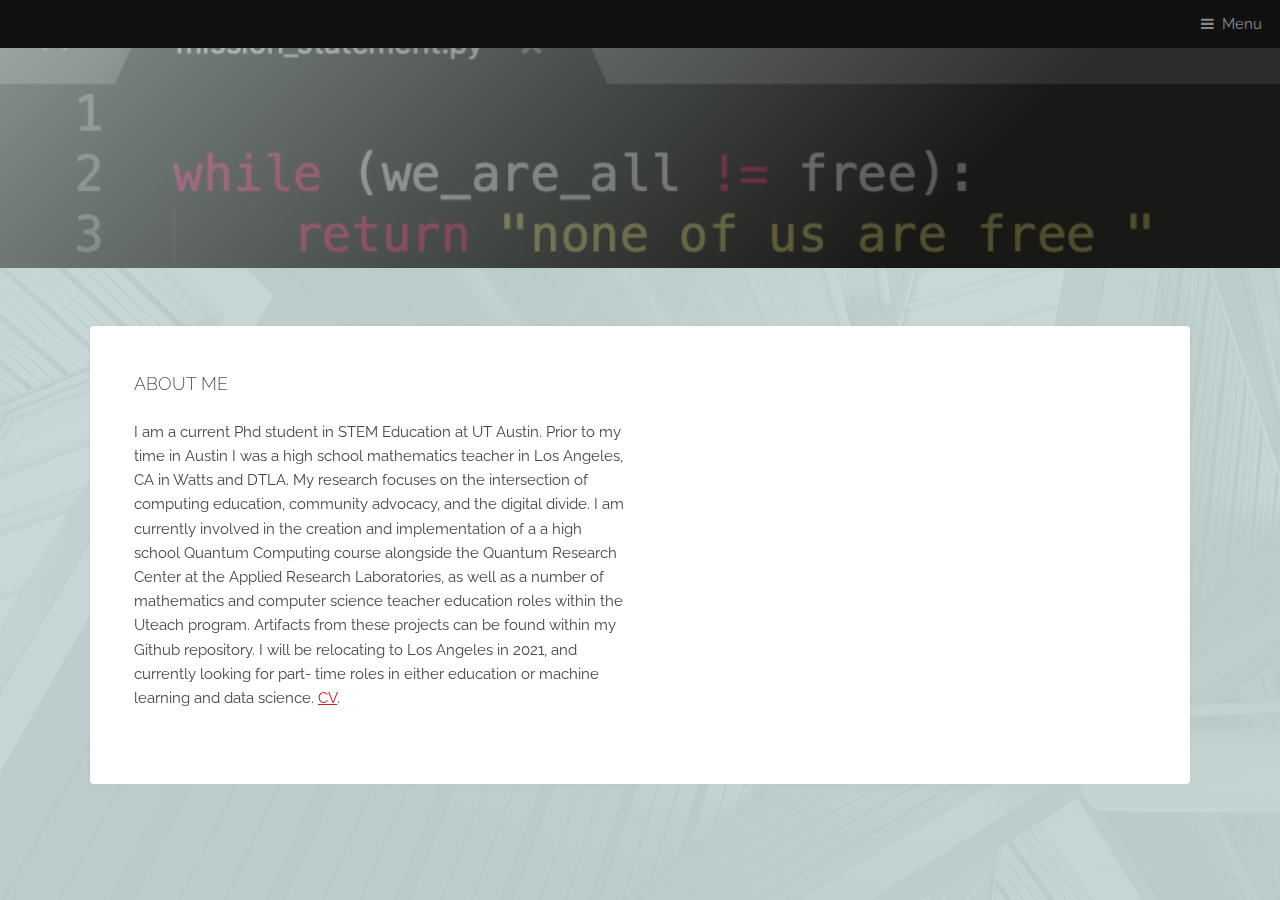
==== aboutme.html @ 318e04ef "Update aboutme.html" ====
<!DOCTYPE HTML>
<!--
	Industrious by TEMPLATED
	templated.co @templatedco
	Released for free under the Creative Commons Attribution 3.0 license (templated.co/license)
-->
<html>
	<head>
		<title>About Me</title>
		<meta charset="utf-8" />
		<meta name="viewport" content="width=device-width, initial-scale=1, user-scalable=no" />
		<meta name="description" content="" />
		<meta name="keywords" content="" />
		<link rel="stylesheet" href="assets/css/main.css" />
	</head>
	<body class="is-preload">

		<!-- Header -->
			<header id="header">
				<a class="logo" href="index.html"></a>
				<nav>
					<a href="#menu">Menu</a>
				</nav>
			</header>

		<!-- Nav -->
			<nav id="menu">
				<ul class="links">
					<li><a href="index.html">Home</a></li>
					
				</ul>
			</nav>

		<!-- Heading -->
			<div id="heading" >
				<h1></h1>
			</div>

		<!-- Main -->
			<section id="main" class="wrapper">
				<div class="inner">
					<div class="content">

					<!-- Elements -->
						<div class="row">
							<div class="col-6 col-12-medium">

								<!-- Text -->
									<h3>About Me</h3>
									<p>I am a current Phd student in STEM Education at UT Austin. Prior to my time in Austin I was a high school mathematics teacher in Los Angeles, CA in Watts and DTLA. My research focuses on the intersection of computing education, community advocacy, and the digital divide. I am currently involved in the creation and implementation of a a high school Quantum Computing course alongside the Quantum Research Center at the Applied Research Laboratories, as well as a number of mathematics and computer science teacher education roles within the Uteach program. Artifacts from these projects can be found within my Github repository. I will be relocating to Los Angeles in 2021, and currently looking for part- time roles in either education or machine learning and data science.



									 <a href="https://github.com/joelawalsh01/CV/blob/master/CV(1).pdf">CV</a>.</p>
									

		<!-- Scripts -->
			<script src="assets/js/jquery.min.js"></script>
			<script src="assets/js/browser.min.js"></script>
			<script src="assets/js/breakpoints.min.js"></script>
			<script src="assets/js/util.js"></script>
			<script src="assets/js/main.js"></script>

	</body>
</html>
---- assets/css/main.css ----
@import url(font-awesome.min.css);
@import url("https://fonts.googleapis.com/css?family=Raleway:200,300,400,500,600");
/*
	Industrious by TEMPLATED
	templated.co @templatedco
	Released for free under the Creative Commons Attribution 3.0 license (templated.co/license)
*/
/* Basic */
@-ms-viewport {
  width: device-width; }
body {
  -ms-overflow-style: scrollbar; }

@media screen and (max-width: 480px) {
  html, body {
    min-width: 320px; } }
html {
  box-sizing: border-box; }

*, *:before, *:after {
  box-sizing: inherit; }

body {
  background: #c5d6d4; }
  body.is-preload *, body.is-preload *:before, body.is-preload *:after {
    -moz-animation: none !important;
    -webkit-animation: none !important;
    -ms-animation: none !important;
    animation: none !important;
    -moz-transition: none !important;
    -webkit-transition: none !important;
    -ms-transition: none !important;
    transition: none !important; }

html, body, div, span, applet, object,
iframe, h1, h2, h3, h4, h5, h6, p, blockquote,
pre, a, abbr, acronym, address, big, cite,
code, del, dfn, em, img, ins, kbd, q, s, samp,
small, strike, strong, sub, sup, tt, var, b,
u, i, center, dl, dt, dd, ol, ul, li, fieldset,
form, label, legend, table, caption, tbody,
tfoot, thead, tr, th, td, article, aside,
canvas, details, embed, figure, figcaption,
footer, header, hgroup, menu, nav, output, ruby,
section, summary, time, mark, audio, video {
  margin: 0;
  padding: 0;
  border: 0;
  font-size: 100%;
  font: inherit;
  vertical-align: baseline; }

article, aside, details, figcaption, figure,
footer, header, hgroup, menu, nav, section {
  display: block; }

body {
  line-height: 1; }

ol, ul {
  list-style: none; }

blockquote, q {
  quotes: none; }
  blockquote:before, blockquote:after, q:before, q:after {
    content: '';
    content: none; }

table {
  border-collapse: collapse;
  border-spacing: 0; }

body {
  -webkit-text-size-adjust: none; }

mark {
  background-color: transparent;
  color: inherit; }

input::-moz-focus-inner {
  border: 0;
  padding: 0; }

input, select, textarea {
  -moz-appearance: none;
  -webkit-appearance: none;
  -ms-appearance: none;
  appearance: none; }

/* Typography */
html {
  font-size: 13pt; }
  @media screen and (max-width: 1680px) {
    html {
      font-size: 11pt; } }
  @media screen and (max-width: 980px) {
    html {
      font-size: 12pt; } }
  @media screen and (max-width: 480px) {
    html {
      font-size: 11pt; } }

body {
  background-color: #c5d6d4;
  color: #444444; }

body, input, select, textarea {
  font-family: "Raleway", Arial, Helvetica, sans-serif;
  font-weight: 400;
  font-size: 1rem;
  line-height: 1.65; }

a {
  -moz-transition: color 0.2s ease-in-out;
  -webkit-transition: color 0.2s ease-in-out;
  -ms-transition: color 0.2s ease-in-out;
  transition: color 0.2s ease-in-out;
  text-decoration: underline; }
  a:hover {
    text-decoration: none; }

strong, b {
  font-weight: 600; }

em, i {
  font-style: italic; }

p {
  margin: 0 0 2rem 0; }

header.special {
  text-align: center;
  margin-bottom: 4rem; }
  header.special p {
    max-width: 75%;
    margin-left: auto;
    margin-right: auto; }

h1, h2, h3, h4, h5, h6 {
  font-weight: 300;
  line-height: 1.5;
  text-transform: uppercase;
  margin: 0 0 1.5rem 0; }
  h1 a, h2 a, h3 a, h4 a, h5 a, h6 a {
    color: inherit;
    text-decoration: none; }

h1 {
  font-size: 3rem;
  line-height: 1.2; }

h2 {
  font-size: 2.25rem;
  line-height: 1.3; }

h3 {
  font-size: 1.25rem; }

h4 {
  font-size: 1rem; }

h5 {
  font-size: 0.9rem; }

h6 {
  font-size: 0.7rem; }

@media screen and (max-width: 736px) {
  h1 {
    font-size: 2.75rem;
    line-height: 1.3; }

  h2 {
    font-size: 1.75rem;
    line-height: 1.5; }

  h3 {
    font-size: 1.25rem; } }
sub {
  font-size: 0.8rem;
  position: relative;
  top: 0.5rem; }

sup {
  font-size: 0.8rem;
  position: relative;
  top: -0.5rem; }

blockquote {
  border-left: solid 0.5rem;
  font-style: italic;
  margin: 0 0 2rem 0;
  padding: 1rem 0 1rem 2rem; }

code {
  border-radius: 4px;
  border: solid 1px;
  font-family: "Courier New", monospace;
  font-size: 0.9rem;
  margin: 0 0.25rem;
  padding: 0.25rem 0.65rem; }

pre {
  -webkit-overflow-scrolling: touch;
  font-family: "Courier New", monospace;
  font-size: 0.9rem;
  margin: 0 0 2rem 0; }
  pre code {
    display: block;
    line-height: 1.75;
    padding: 1rem 1.5rem;
    overflow-x: auto; }

hr {
  border: 0;
  border-bottom: solid 1px;
  margin: 2rem 0; }
  hr.major {
    margin: 4rem 0; }

input, select, textarea {
  color: #555555; }

a {
  color: #ce1b28; }

strong, b {
  color: #555555; }

h1, h2, h3, h4, h5, h6 {
  color: #555555; }

blockquote {
  border-left-color: rgba(0, 0, 0, 0.25); }

code {
  background: rgba(0, 0, 0, 0.075);
  border-color: rgba(0, 0, 0, 0.25); }

hr {
  border-bottom-color: rgba(0, 0, 0, 0.25); }

/* Inner */
.inner {
  margin: 0 auto;
  width: 75rem;
  max-width: calc(100% - 6rem); }
  @media screen and (max-width: 480px) {
    .inner {
      max-width: calc(100% - 3rem); } }

/* Button */
input[type="submit"],
input[type="reset"],
input[type="button"],
button,
.button {
  -moz-appearance: none;
  -webkit-appearance: none;
  -ms-appearance: none;
  appearance: none;
  -moz-transition: background-color 0.2s ease-in-out, box-shadow 0.2s ease-in-out, color 0.2s ease-in-out;
  -webkit-transition: background-color 0.2s ease-in-out, box-shadow 0.2s ease-in-out, color 0.2s ease-in-out;
  -ms-transition: background-color 0.2s ease-in-out, box-shadow 0.2s ease-in-out, color 0.2s ease-in-out;
  transition: background-color 0.2s ease-in-out, box-shadow 0.2s ease-in-out, color 0.2s ease-in-out;
  border: 0;
  border-radius: 4px;
  cursor: pointer;
  display: inline-block;
  font-weight: 600;
  height: 3.25rem;
  line-height: 3.25rem;
  padding: 0 1.75rem;
  text-align: center;
  text-decoration: none;
  white-space: nowrap; }
  input[type="submit"].small,
  input[type="reset"].small,
  input[type="button"].small,
  button.small,
  .button.small {
    font-size: 0.8rem;
    height: 2.4375rem;
    line-height: 2.4375rem;
    padding: 0 1.25rem; }
  input[type="submit"].large,
  input[type="reset"].large,
  input[type="button"].large,
  button.large,
  .button.large {
    font-size: 1.35rem;
    height: 4.0625rem;
    line-height: 4.0625rem;
    padding: 0 2rem; }
  input[type="submit"].wide,
  input[type="reset"].wide,
  input[type="button"].wide,
  button.wide,
  .button.wide {
    min-width: 13rem; }
  input[type="submit"].icon:before,
  input[type="reset"].icon:before,
  input[type="button"].icon:before,
  button.icon:before,
  .button.icon:before {
    margin-right: 0.5rem; }
  input[type="submit"].fit,
  input[type="reset"].fit,
  input[type="button"].fit,
  button.fit,
  .button.fit {
    width: 100%; }
  input[type="submit"].disabled, input[type="submit"]:disabled,
  input[type="reset"].disabled,
  input[type="reset"]:disabled,
  input[type="button"].disabled,
  input[type="button"]:disabled,
  button.disabled,
  button:disabled,
  .button.disabled,
  .button:disabled {
    pointer-events: none;
    opacity: 0.25; }

input[type="submit"],
input[type="reset"],
input[type="button"],
button,
.button {
  background-color: transparent;
  box-shadow: inset 0 0 0 1px #555555;
  color: #555555 !important; }
  input[type="submit"]:hover,
  input[type="reset"]:hover,
  input[type="button"]:hover,
  button:hover,
  .button:hover {
    box-shadow: inset 0 0 0 1px #ce1b28;
    color: #ce1b28 !important; }
    input[type="submit"]:hover:active,
    input[type="reset"]:hover:active,
    input[type="button"]:hover:active,
    button:hover:active,
    .button:hover:active {
      background-color: rgba(206, 27, 40, 0.25); }
  input[type="submit"].primary,
  input[type="reset"].primary,
  input[type="button"].primary,
  button.primary,
  .button.primary {
    box-shadow: none;
    background-color: #ce1b28;
    color: #ffffff !important; }
    input[type="submit"].primary:hover,
    input[type="reset"].primary:hover,
    input[type="button"].primary:hover,
    button.primary:hover,
    .button.primary:hover {
      background-color: #e2212f;
      box-shadow: none; }
      input[type="submit"].primary:hover:active,
      input[type="reset"].primary:hover:active,
      input[type="button"].primary:hover:active,
      button.primary:hover:active,
      .button.primary:hover:active {
        background-color: #b71824; }

/* Form */
form {
  margin: 0 0 2rem 0; }

input[type="text"],
input[type="password"],
input[type="email"],
input[type="tel"],
input[type="search"],
input[type="url"],
select,
textarea {
  -moz-appearance: none;
  -webkit-appearance: none;
  -ms-appearance: none;
  appearance: none;
  border-radius: 4px;
  border: none;
  border: solid 1px;
  color: inherit;
  display: block;
  outline: 0;
  padding: 0 1rem;
  text-decoration: none;
  width: 100%; }
  input[type="text"]:invalid,
  input[type="password"]:invalid,
  input[type="email"]:invalid,
  input[type="tel"]:invalid,
  input[type="search"]:invalid,
  input[type="url"]:invalid,
  select:invalid,
  textarea:invalid {
    box-shadow: none; }

label {
  display: block;
  font-size: 1rem;
  font-weight: 600;
  margin: 0 0 1rem 0; }

input[type="text"],
input[type="password"],
input[type="email"],
input[type="tel"],
input[type="search"],
input[type="url"] {
  height: 3.25rem; }

select {
  background-size: 1.25rem;
  background-repeat: no-repeat;
  background-position: calc(100% - 1rem) center;
  height: 3.25rem;
  padding-right: 3.25rem;
  text-overflow: ellipsis; }
  select:focus::-ms-value {
    background-color: transparent; }
  select::-ms-expand {
    display: none; }

textarea {
  padding: 0.75rem 1rem; }

input[type="checkbox"],
input[type="radio"] {
  -moz-appearance: none;
  -webkit-appearance: none;
  -ms-appearance: none;
  appearance: none;
  display: block;
  float: left;
  margin-right: -2rem;
  opacity: 0;
  width: 1rem;
  z-index: -1; }
  input[type="checkbox"] + label,
  input[type="radio"] + label {
    text-decoration: none;
    cursor: pointer;
    display: inline-block;
    font-size: 1rem;
    font-weight: 400;
    padding-left: 2.825rem;
    padding-right: 0.875rem;
    position: relative; }
    input[type="checkbox"] + label:before,
    input[type="radio"] + label:before {
      -moz-osx-font-smoothing: grayscale;
      -webkit-font-smoothing: antialiased;
      font-family: FontAwesome;
      font-style: normal;
      font-weight: normal;
      text-transform: none !important; }
    input[type="checkbox"] + label:before,
    input[type="radio"] + label:before {
      border-radius: 4px;
      border: solid 1px;
      content: '';
      display: inline-block;
      height: 1.95rem;
      left: 0;
      line-height: 1.86875rem;
      position: absolute;
      text-align: center;
      top: -0.1625rem;
      width: 1.95rem; }
  input[type="checkbox"]:checked + label:before,
  input[type="radio"]:checked + label:before {
    content: '\f00c'; }

input[type="checkbox"] + label:before {
  border-radius: 4px; }

input[type="radio"] + label:before {
  border-radius: 100%; }

::-webkit-input-placeholder {
  opacity: 1.0; }

:-moz-placeholder {
  opacity: 1.0; }

::-moz-placeholder {
  opacity: 1.0; }

:-ms-input-placeholder {
  opacity: 1.0; }

label {
  color: #555555; }

input[type="text"],
input[type="password"],
input[type="email"],
input[type="tel"],
input[type="search"],
input[type="url"],
select,
textarea {
  background-color: rgba(0, 0, 0, 0.075);
  border-color: rgba(0, 0, 0, 0.25); }
  input[type="text"]:focus,
  input[type="password"]:focus,
  input[type="email"]:focus,
  input[type="tel"]:focus,
  input[type="search"]:focus,
  input[type="url"]:focus,
  select:focus,
  textarea:focus {
    border-color: #ce1b28;
    box-shadow: 0 0 0 1px #ce1b28; }

select {
  background-image: url("data:image/svg+xml;charset=utf8,%3Csvg xmlns='http://www.w3.org/2000/svg' width='40' height='40' preserveAspectRatio='none' viewBox='0 0 40 40'%3E%3Cpath d='M9.4,12.3l10.4,10.4l10.4-10.4c0.2-0.2,0.5-0.4,0.9-0.4c0.3,0,0.6,0.1,0.9,0.4l3.3,3.3c0.2,0.2,0.4,0.5,0.4,0.9 c0,0.4-0.1,0.6-0.4,0.9L20.7,31.9c-0.2,0.2-0.5,0.4-0.9,0.4c-0.3,0-0.6-0.1-0.9-0.4L4.3,17.3c-0.2-0.2-0.4-0.5-0.4-0.9 c0-0.4,0.1-0.6,0.4-0.9l3.3-3.3c0.2-0.2,0.5-0.4,0.9-0.4S9.1,12.1,9.4,12.3z' fill='rgba(0, 0, 0, 0.25)' /%3E%3C/svg%3E"); }
  select option {
    color: #444444;
    background-color: #ffffff; }

input[type="checkbox"] + label,
input[type="radio"] + label {
  color: #444444; }
  input[type="checkbox"] + label:before,
  input[type="radio"] + label:before {
    background: rgba(0, 0, 0, 0.075);
    border-color: rgba(0, 0, 0, 0.25); }
input[type="checkbox"]:checked + label:before,
input[type="radio"]:checked + label:before {
  background-color: #ce1b28;
  border-color: #ce1b28;
  color: #ffffff; }
input[type="checkbox"]:focus + label:before,
input[type="radio"]:focus + label:before {
  border-color: #ce1b28;
  box-shadow: 0 0 0 1px #ce1b28; }

::-webkit-input-placeholder {
  color: #bbbbbb !important; }

:-moz-placeholder {
  color: #bbbbbb !important; }

::-moz-placeholder {
  color: #bbbbbb !important; }

:-ms-input-placeholder {
  color: #bbbbbb !important; }

/* List */
ol {
  list-style: decimal;
  margin: 0 0 2rem 0;
  padding-left: 1.25rem; }
  ol li {
    padding-left: 0.25rem; }

ul {
  list-style: disc;
  margin: 0 0 2rem 0;
  padding-left: 1rem; }
  ul li {
    padding-left: 0.325rem; }
  ul.plain {
    list-style: none;
    padding-left: 0; }
    ul.plain li {
      margin-bottom: 1rem; }
      ul.plain li .icon {
        border-radius: 4px;
        color: #ffffff;
        display: inline-block;
        margin-right: 1rem;
        text-align: center;
        width: 2rem;
        height: 2rem;
        line-height: 2rem;
        background: rgba(0, 0, 0, 0.5); }
  ul.alt {
    list-style: none;
    padding-left: 0; }
    ul.alt li {
      border-top: solid 1px;
      padding: 0.75rem 0; }
      ul.alt li:first-child {
        border-top: 0;
        padding-top: 0; }
      ul.alt li:last-child {
        padding-bottom: 0; }

dl {
  margin: 0 0 2rem 0; }
  dl dt {
    display: block;
    font-weight: 600;
    margin: 0 0 1rem 0; }
  dl dd {
    margin-left: 1.5rem; }

ul.alt li {
  border-top-color: rgba(0, 0, 0, 0.25); }

/* Table */
.table-wrapper {
  -webkit-overflow-scrolling: touch;
  overflow-x: auto; }

table {
  margin: 0 0 2rem 0;
  width: 100%; }
  table tbody tr {
    border: solid 1px;
    border-left: 0;
    border-right: 0; }
  table td {
    padding: 0.75rem 0.75rem; }
  table th {
    font-size: 0.9rem;
    font-weight: 600;
    padding: 0 0.75rem 0.75rem 0.75rem;
    text-align: left; }
  table thead {
    border-bottom: solid 2px; }
  table tfoot {
    border-top: solid 2px; }
  table.alt {
    border-collapse: separate; }
    table.alt tbody tr td {
      border: solid 1px;
      border-left-width: 0;
      border-top-width: 0; }
      table.alt tbody tr td:first-child {
        border-left-width: 1px; }
    table.alt tbody tr:first-child td {
      border-top-width: 1px; }
    table.alt thead {
      border-bottom: 0; }
    table.alt tfoot {
      border-top: 0; }

table tbody tr {
  border-color: rgba(0, 0, 0, 0.25); }
  table tbody tr:nth-child(2n + 1) {
    background-color: rgba(0, 0, 0, 0.075); }
table th {
  color: #555555; }
table thead {
  border-bottom-color: rgba(0, 0, 0, 0.25); }
table tfoot {
  border-top-color: rgba(0, 0, 0, 0.25); }
table.alt tbody tr td {
  border-color: rgba(0, 0, 0, 0.25); }

/* Highlights */
.highlights {
  width: 100%;
  margin: 2.5rem 0;
  display: -moz-flex;
  display: -webkit-flex;
  display: -ms-flex;
  display: flex;
  -moz-flex-wrap: wrap;
  -webkit-flex-wrap: wrap;
  -ms-flex-wrap: wrap;
  flex-wrap: wrap;
  -moz-align-items: -moz-stretch;
  -webkit-align-items: -webkit-stretch;
  -ms-align-items: -ms-stretch;
  align-items: stretch; }
  .highlights > * {
    -moz-flex-shrink: 1;
    -webkit-flex-shrink: 1;
    -ms-flex-shrink: 1;
    flex-shrink: 1;
    -moz-flex-grow: 0;
    -webkit-flex-grow: 0;
    -ms-flex-grow: 0;
    flex-grow: 0; }
  .highlights > * {
    width: 33.3333333333%; }
  .highlights > * {
    padding: 1.5rem;
    width: calc(33.3333333333% + 1rem); }
  .highlights > :nth-child(-n + 3) {
    padding-top: 0; }
  .highlights > :nth-last-child(-n + 3) {
    padding-bottom: 0; }
  .highlights > :nth-child(3n + 1) {
    padding-left: 0; }
  .highlights > :nth-child(3n) {
    padding-right: 0; }
  .highlights > :nth-child(3n + 1),
  .highlights > :nth-child(3n) {
    width: calc(33.3333333333% + -0.5rem); }
  .highlights .content {
    border-radius: 4px;
    height: 100%;
    padding: 3rem;
    text-align: center; }
    .highlights .content .icon {
      font-size: 5rem; }
  .highlights > div > :last-child {
    margin-bottom: 0; }
  @media screen and (max-width: 980px) {
    .highlights > * {
      width: 50%; }
    .highlights > * {
      padding: 1rem;
      width: calc(33.3333333333% + 0.6666666667rem); }
    .highlights > :nth-child(-n + 3) {
      padding-top: 1rem; }
    .highlights > :nth-last-child(-n + 3) {
      padding-bottom: 1rem; }
    .highlights > :nth-child(3n + 1) {
      padding-left: 1rem; }
    .highlights > :nth-child(3n) {
      padding-right: 1rem; }
    .highlights > :nth-child(3n + 1),
    .highlights > :nth-child(3n) {
      padding: 1rem;
      width: calc(50% + 1rem); }
    .highlights > * {
      padding: 1rem;
      width: calc(50% + 1rem); }
    .highlights > :nth-child(-n + 2) {
      padding-top: 0; }
    .highlights > :nth-last-child(-n + 2) {
      padding-bottom: 0; }
    .highlights > :nth-child(2n + 1) {
      padding-left: 0; }
    .highlights > :nth-child(2n) {
      padding-right: 0; }
    .highlights > :nth-child(2n + 1),
    .highlights > :nth-child(2n) {
      width: calc(50% + 0rem); }
    .highlights .content {
      padding: 2rem; } }
  @media screen and (max-width: 736px) {
    .highlights > * {
      width: 100%; }
    .highlights > * {
      padding: 1rem;
      width: calc(33.3333333333% + 0.6666666667rem); }
    .highlights > :nth-child(-n + 3) {
      padding-top: 1rem; }
    .highlights > :nth-last-child(-n + 3) {
      padding-bottom: 1rem; }
    .highlights > :nth-child(3n + 1) {
      padding-left: 1rem; }
    .highlights > :nth-child(3n) {
      padding-right: 1rem; }
    .highlights > :nth-child(3n + 1),
    .highlights > :nth-child(3n) {
      padding: 1rem;
      width: calc(100% + 2rem); }
    .highlights > * {
      padding: 1rem;
      width: calc(50% + 1rem); }
    .highlights > :nth-child(-n + 2) {
      padding-top: 1rem; }
    .highlights > :nth-last-child(-n + 2) {
      padding-bottom: 1rem; }
    .highlights > :nth-child(2n + 1) {
      padding-left: 1rem; }
    .highlights > :nth-child(2n) {
      padding-right: 1rem; }
    .highlights > :nth-child(2n + 1),
    .highlights > :nth-child(2n) {
      padding: 1rem;
      width: calc(100% + 2rem); }
    .highlights > * {
      padding: 1rem;
      width: calc(100% + 2rem); }
    .highlights > :nth-child(-n + 1) {
      padding-top: 0; }
    .highlights > :nth-last-child(-n + 1) {
      padding-bottom: 0; }
    .highlights > :nth-child(1n + 1) {
      padding-left: 0; }
    .highlights > :nth-child(1n) {
      padding-right: 0; }
    .highlights > :nth-child(1n + 1),
    .highlights > :nth-child(1n) {
      width: calc(100% + 1rem); } }

.highlights .content {
  background: #ffffff;
  box-shadow: 0px 0px 4px 1px rgba(0, 0, 0, 0.025); }

/* Testimonials */
.testimonials {
  margin: 2.5rem 0;
  width: 100%;
  display: -moz-flex;
  display: -webkit-flex;
  display: -ms-flex;
  display: flex;
  -moz-flex-wrap: wrap;
  -webkit-flex-wrap: wrap;
  -ms-flex-wrap: wrap;
  flex-wrap: wrap;
  -moz-align-items: -moz-stretch;
  -webkit-align-items: -webkit-stretch;
  -ms-align-items: -ms-stretch;
  align-items: stretch; }
  .testimonials > * {
    -moz-flex-shrink: 1;
    -webkit-flex-shrink: 1;
    -ms-flex-shrink: 1;
    flex-shrink: 1;
    -moz-flex-grow: 0;
    -webkit-flex-grow: 0;
    -ms-flex-grow: 0;
    flex-grow: 0; }
  .testimonials > * {
    width: 33.3333333333%; }
  .testimonials > * {
    padding: 1.5rem;
    width: calc(33.3333333333% + 1rem); }
  .testimonials > :nth-child(-n + 3) {
    padding-top: 0; }
  .testimonials > :nth-last-child(-n + 3) {
    padding-bottom: 0; }
  .testimonials > :nth-child(3n + 1) {
    padding-left: 0; }
  .testimonials > :nth-child(3n) {
    padding-right: 0; }
  .testimonials > :nth-child(3n + 1),
  .testimonials > :nth-child(3n) {
    width: calc(33.3333333333% + -0.5rem); }
  .testimonials .content {
    border-radius: 4px;
    height: 100%;
    padding: 3rem; }
    .testimonials .content .author {
      display: -moz-flex;
      display: -webkit-flex;
      display: -ms-flex;
      display: flex;
      -moz-align-items: center;
      -webkit-align-items: center;
      -ms-align-items: center;
      align-items: center; }
      .testimonials .content .author blockquote {
        margin: 0; }
      .testimonials .content .author .image {
        margin-right: 2rem;
        width: 20%; }
        .testimonials .content .author .image img {
          border-radius: 100%;
          max-width: 100%; }
    .testimonials .content .credit {
      font-size: 0.75rem; }
    .testimonials .content p:last-child {
      margin: 0; }
  .testimonials > div > :last-child {
    margin-bottom: 0; }
  @media screen and (max-width: 980px) {
    .testimonials > * {
      width: 50%; }
    .testimonials > * {
      padding: 1rem;
      width: calc(33.3333333333% + 0.6666666667rem); }
    .testimonials > :nth-child(-n + 3) {
      padding-top: 1rem; }
    .testimonials > :nth-last-child(-n + 3) {
      padding-bottom: 1rem; }
    .testimonials > :nth-child(3n + 1) {
      padding-left: 1rem; }
    .testimonials > :nth-child(3n) {
      padding-right: 1rem; }
    .testimonials > :nth-child(3n + 1),
    .testimonials > :nth-child(3n) {
      padding: 1rem;
      width: calc(50% + 1rem); }
    .testimonials > * {
      padding: 1rem;
      width: calc(50% + 1rem); }
    .testimonials > :nth-child(-n + 2) {
      padding-top: 0; }
    .testimonials > :nth-last-child(-n + 2) {
      padding-bottom: 0; }
    .testimonials > :nth-child(2n + 1) {
      padding-left: 0; }
    .testimonials > :nth-child(2n) {
      padding-right: 0; }
    .testimonials > :nth-child(2n + 1),
    .testimonials > :nth-child(2n) {
      width: calc(50% + 0rem); }
    .testimonials .content {
      padding: 2rem; } }
  @media screen and (max-width: 736px) {
    .testimonials > * {
      width: 100%; }
    .testimonials > * {
      padding: 1rem;
      width: calc(33.3333333333% + 0.6666666667rem); }
    .testimonials > :nth-child(-n + 3) {
      padding-top: 1rem; }
    .testimonials > :nth-last-child(-n + 3) {
      padding-bottom: 1rem; }
    .testimonials > :nth-child(3n + 1) {
      padding-left: 1rem; }
    .testimonials > :nth-child(3n) {
      padding-right: 1rem; }
    .testimonials > :nth-child(3n + 1),
    .testimonials > :nth-child(3n) {
      padding: 1rem;
      width: calc(100% + 2rem); }
    .testimonials > * {
      padding: 1rem;
      width: calc(50% + 1rem); }
    .testimonials > :nth-child(-n + 2) {
      padding-top: 1rem; }
    .testimonials > :nth-last-child(-n + 2) {
      padding-bottom: 1rem; }
    .testimonials > :nth-child(2n + 1) {
      padding-left: 1rem; }
    .testimonials > :nth-child(2n) {
      padding-right: 1rem; }
    .testimonials > :nth-child(2n + 1),
    .testimonials > :nth-child(2n) {
      padding: 1rem;
      width: calc(100% + 2rem); }
    .testimonials > * {
      padding: 1rem;
      width: calc(100% + 2rem); }
    .testimonials > :nth-child(-n + 1) {
      padding-top: 0; }
    .testimonials > :nth-last-child(-n + 1) {
      padding-bottom: 0; }
    .testimonials > :nth-child(1n + 1) {
      padding-left: 0; }
    .testimonials > :nth-child(1n) {
      padding-right: 0; }
    .testimonials > :nth-child(1n + 1),
    .testimonials > :nth-child(1n) {
      width: calc(100% + 1rem); } }

.testimonials .content {
  background: #ffffff;
  box-shadow: 0px 0px 4px 1px rgba(0, 0, 0, 0.025); }
  .testimonials .content .credit strong {
    color: #ce1b28; }

/* Actions */
ul.actions {
  display: -moz-flex;
  display: -webkit-flex;
  display: -ms-flex;
  display: flex;
  cursor: default;
  list-style: none;
  margin-left: -1rem;
  padding-left: 0; }
  ul.actions li {
    padding: 0 0 0 1rem;
    vertical-align: middle; }
  ul.actions.special {
    -moz-justify-content: center;
    -webkit-justify-content: center;
    -ms-justify-content: center;
    justify-content: center;
    width: calc(100% + 1rem); }
  ul.actions.stacked {
    -moz-flex-direction: column;
    -webkit-flex-direction: column;
    -ms-flex-direction: column;
    flex-direction: column;
    margin-left: 0; }
    ul.actions.stacked li {
      padding: 1.3rem 0 0 0; }
      ul.actions.stacked li:first-child {
        padding-top: 0; }
  ul.actions.fit {
    width: calc(100% + 1rem); }
    ul.actions.fit li {
      -moz-flex-grow: 1;
      -webkit-flex-grow: 1;
      -ms-flex-grow: 1;
      flex-grow: 1;
      -moz-flex-shrink: 1;
      -webkit-flex-shrink: 1;
      -ms-flex-shrink: 1;
      flex-shrink: 1;
      width: 100%; }
      ul.actions.fit li > * {
        width: 100%; }
    ul.actions.fit.stacked {
      width: 100%; }
  @media screen and (max-width: 480px) {
    ul.actions:not(.fixed) {
      -moz-flex-direction: column;
      -webkit-flex-direction: column;
      -ms-flex-direction: column;
      flex-direction: column;
      margin-left: 0;
      width: 100% !important; }
      ul.actions:not(.fixed) li {
        -moz-flex-grow: 1;
        -webkit-flex-grow: 1;
        -ms-flex-grow: 1;
        flex-grow: 1;
        -moz-flex-shrink: 1;
        -webkit-flex-shrink: 1;
        -ms-flex-shrink: 1;
        flex-shrink: 1;
        padding: 1rem 0 0 0;
        text-align: center;
        width: 100%; }
        ul.actions:not(.fixed) li > * {
          width: 100%; }
        ul.actions:not(.fixed) li:first-child {
          padding-top: 0; }
        ul.actions:not(.fixed) li input[type="submit"],
        ul.actions:not(.fixed) li input[type="reset"],
        ul.actions:not(.fixed) li input[type="button"],
        ul.actions:not(.fixed) li button,
        ul.actions:not(.fixed) li .button {
          width: 100%; }
          ul.actions:not(.fixed) li input[type="submit"].icon:before,
          ul.actions:not(.fixed) li input[type="reset"].icon:before,
          ul.actions:not(.fixed) li input[type="button"].icon:before,
          ul.actions:not(.fixed) li button.icon:before,
          ul.actions:not(.fixed) li .button.icon:before {
            margin-left: -0.5rem; } }

/* Grid */
.row {
  display: flex;
  flex-wrap: wrap;
  box-sizing: border-box; }
  .row > * {
    box-sizing: border-box; }
  .row.gtr-uniform > * > :last-child {
    margin-bottom: 0; }

.row > .imp {
  order: -1; }
.row > .col-1 {
  width: 8.3333333333%; }
.row > .off-1 {
  margin-left: 8.3333333333%; }
.row > .col-2 {
  width: 16.6666666667%; }
.row > .off-2 {
  margin-left: 16.6666666667%; }
.row > .col-3 {
  width: 25%; }
.row > .off-3 {
  margin-left: 25%; }
.row > .col-4 {
  width: 33.3333333333%; }
.row > .off-4 {
  margin-left: 33.3333333333%; }
.row > .col-5 {
  width: 41.6666666667%; }
.row > .off-5 {
  margin-left: 41.6666666667%; }
.row > .col-6 {
  width: 50%; }
.row > .off-6 {
  margin-left: 50%; }
.row > .col-7 {
  width: 58.3333333333%; }
.row > .off-7 {
  margin-left: 58.3333333333%; }
.row > .col-8 {
  width: 66.6666666667%; }
.row > .off-8 {
  margin-left: 66.6666666667%; }
.row > .col-9 {
  width: 75%; }
.row > .off-9 {
  margin-left: 75%; }
.row > .col-10 {
  width: 83.3333333333%; }
.row > .off-10 {
  margin-left: 83.3333333333%; }
.row > .col-11 {
  width: 91.6666666667%; }
.row > .off-11 {
  margin-left: 91.6666666667%; }
.row > .col-12 {
  width: 100%; }
.row > .off-12 {
  margin-left: 100%; }
.row.gtr-0 {
  margin-top: 0;
  margin-left: 0rem; }
  .row.gtr-0 > * {
    padding: 0 0 0 0rem; }
  .row.gtr-0.gtr-uniform {
    margin-top: 0rem; }
    .row.gtr-0.gtr-uniform > * {
      padding-top: 0rem; }
.row.gtr-25 {
  margin-top: 0;
  margin-left: -0.75rem; }
  .row.gtr-25 > * {
    padding: 0 0 0 0.75rem; }
  .row.gtr-25.gtr-uniform {
    margin-top: -0.75rem; }
    .row.gtr-25.gtr-uniform > * {
      padding-top: 0.75rem; }
.row.gtr-50 {
  margin-top: 0;
  margin-left: -1.5rem; }
  .row.gtr-50 > * {
    padding: 0 0 0 1.5rem; }
  .row.gtr-50.gtr-uniform {
    margin-top: -1.5rem; }
    .row.gtr-50.gtr-uniform > * {
      padding-top: 1.5rem; }
.row {
  margin-top: 0;
  margin-left: -3rem; }
  .row > * {
    padding: 0 0 0 3rem; }
  .row.gtr-uniform {
    margin-top: -3rem; }
    .row.gtr-uniform > * {
      padding-top: 3rem; }
.row.gtr-150 {
  margin-top: 0;
  margin-left: -4.5rem; }
  .row.gtr-150 > * {
    padding: 0 0 0 4.5rem; }
  .row.gtr-150.gtr-uniform {
    margin-top: -4.5rem; }
    .row.gtr-150.gtr-uniform > * {
      padding-top: 4.5rem; }
.row.gtr-200 {
  margin-top: 0;
  margin-left: -6rem; }
  .row.gtr-200 > * {
    padding: 0 0 0 6rem; }
  .row.gtr-200.gtr-uniform {
    margin-top: -6rem; }
    .row.gtr-200.gtr-uniform > * {
      padding-top: 6rem; }

@media screen and (max-width: 1680px) {
  .row {
    display: flex;
    flex-wrap: wrap;
    box-sizing: border-box; }
    .row > * {
      box-sizing: border-box; }
    .row.gtr-uniform > * > :last-child {
      margin-bottom: 0; }

  .row > .imp-xlarge {
    order: -1; }
  .row > .col-1-xlarge {
    width: 8.3333333333%; }
  .row > .off-1-xlarge {
    margin-left: 8.3333333333%; }
  .row > .col-2-xlarge {
    width: 16.6666666667%; }
  .row > .off-2-xlarge {
    margin-left: 16.6666666667%; }
  .row > .col-3-xlarge {
    width: 25%; }
  .row > .off-3-xlarge {
    margin-left: 25%; }
  .row > .col-4-xlarge {
    width: 33.3333333333%; }
  .row > .off-4-xlarge {
    margin-left: 33.3333333333%; }
  .row > .col-5-xlarge {
    width: 41.6666666667%; }
  .row > .off-5-xlarge {
    margin-left: 41.6666666667%; }
  .row > .col-6-xlarge {
    width: 50%; }
  .row > .off-6-xlarge {
    margin-left: 50%; }
  .row > .col-7-xlarge {
    width: 58.3333333333%; }
  .row > .off-7-xlarge {
    margin-left: 58.3333333333%; }
  .row > .col-8-xlarge {
    width: 66.6666666667%; }
  .row > .off-8-xlarge {
    margin-left: 66.6666666667%; }
  .row > .col-9-xlarge {
    width: 75%; }
  .row > .off-9-xlarge {
    margin-left: 75%; }
  .row > .col-10-xlarge {
    width: 83.3333333333%; }
  .row > .off-10-xlarge {
    margin-left: 83.3333333333%; }
  .row > .col-11-xlarge {
    width: 91.6666666667%; }
  .row > .off-11-xlarge {
    margin-left: 91.6666666667%; }
  .row > .col-12-xlarge {
    width: 100%; }
  .row > .off-12-xlarge {
    margin-left: 100%; }
  .row.gtr-0 {
    margin-top: 0;
    margin-left: 0rem; }
    .row.gtr-0 > * {
      padding: 0 0 0 0rem; }
    .row.gtr-0.gtr-uniform {
      margin-top: 0rem; }
      .row.gtr-0.gtr-uniform > * {
        padding-top: 0rem; }
  .row.gtr-25 {
    margin-top: 0;
    margin-left: -0.75rem; }
    .row.gtr-25 > * {
      padding: 0 0 0 0.75rem; }
    .row.gtr-25.gtr-uniform {
      margin-top: -0.75rem; }
      .row.gtr-25.gtr-uniform > * {
        padding-top: 0.75rem; }
  .row.gtr-50 {
    margin-top: 0;
    margin-left: -1.5rem; }
    .row.gtr-50 > * {
      padding: 0 0 0 1.5rem; }
    .row.gtr-50.gtr-uniform {
      margin-top: -1.5rem; }
      .row.gtr-50.gtr-uniform > * {
        padding-top: 1.5rem; }
  .row {
    margin-top: 0;
    margin-left: -3rem; }
    .row > * {
      padding: 0 0 0 3rem; }
    .row.gtr-uniform {
      margin-top: -3rem; }
      .row.gtr-uniform > * {
        padding-top: 3rem; }
  .row.gtr-150 {
    margin-top: 0;
    margin-left: -4.5rem; }
    .row.gtr-150 > * {
      padding: 0 0 0 4.5rem; }
    .row.gtr-150.gtr-uniform {
      margin-top: -4.5rem; }
      .row.gtr-150.gtr-uniform > * {
        padding-top: 4.5rem; }
  .row.gtr-200 {
    margin-top: 0;
    margin-left: -6rem; }
    .row.gtr-200 > * {
      padding: 0 0 0 6rem; }
    .row.gtr-200.gtr-uniform {
      margin-top: -6rem; }
      .row.gtr-200.gtr-uniform > * {
        padding-top: 6rem; } }
@media screen and (max-width: 1280px) {
  .row {
    display: flex;
    flex-wrap: wrap;
    box-sizing: border-box; }
    .row > * {
      box-sizing: border-box; }
    .row.gtr-uniform > * > :last-child {
      margin-bottom: 0; }

  .row > .imp-large {
    order: -1; }
  .row > .col-1-large {
    width: 8.3333333333%; }
  .row > .off-1-large {
    margin-left: 8.3333333333%; }
  .row > .col-2-large {
    width: 16.6666666667%; }
  .row > .off-2-large {
    margin-left: 16.6666666667%; }
  .row > .col-3-large {
    width: 25%; }
  .row > .off-3-large {
    margin-left: 25%; }
  .row > .col-4-large {
    width: 33.3333333333%; }
  .row > .off-4-large {
    margin-left: 33.3333333333%; }
  .row > .col-5-large {
    width: 41.6666666667%; }
  .row > .off-5-large {
    margin-left: 41.6666666667%; }
  .row > .col-6-large {
    width: 50%; }
  .row > .off-6-large {
    margin-left: 50%; }
  .row > .col-7-large {
    width: 58.3333333333%; }
  .row > .off-7-large {
    margin-left: 58.3333333333%; }
  .row > .col-8-large {
    width: 66.6666666667%; }
  .row > .off-8-large {
    margin-left: 66.6666666667%; }
  .row > .col-9-large {
    width: 75%; }
  .row > .off-9-large {
    margin-left: 75%; }
  .row > .col-10-large {
    width: 83.3333333333%; }
  .row > .off-10-large {
    margin-left: 83.3333333333%; }
  .row > .col-11-large {
    width: 91.6666666667%; }
  .row > .off-11-large {
    margin-left: 91.6666666667%; }
  .row > .col-12-large {
    width: 100%; }
  .row > .off-12-large {
    margin-left: 100%; }
  .row.gtr-0 {
    margin-top: 0;
    margin-left: 0rem; }
    .row.gtr-0 > * {
      padding: 0 0 0 0rem; }
    .row.gtr-0.gtr-uniform {
      margin-top: 0rem; }
      .row.gtr-0.gtr-uniform > * {
        padding-top: 0rem; }
  .row.gtr-25 {
    margin-top: 0;
    margin-left: -0.375rem; }
    .row.gtr-25 > * {
      padding: 0 0 0 0.375rem; }
    .row.gtr-25.gtr-uniform {
      margin-top: -0.375rem; }
      .row.gtr-25.gtr-uniform > * {
        padding-top: 0.375rem; }
  .row.gtr-50 {
    margin-top: 0;
    margin-left: -0.75rem; }
    .row.gtr-50 > * {
      padding: 0 0 0 0.75rem; }
    .row.gtr-50.gtr-uniform {
      margin-top: -0.75rem; }
      .row.gtr-50.gtr-uniform > * {
        padding-top: 0.75rem; }
  .row {
    margin-top: 0;
    margin-left: -1.5rem; }
    .row > * {
      padding: 0 0 0 1.5rem; }
    .row.gtr-uniform {
      margin-top: -1.5rem; }
      .row.gtr-uniform > * {
        padding-top: 1.5rem; }
  .row.gtr-150 {
    margin-top: 0;
    margin-left: -2.25rem; }
    .row.gtr-150 > * {
      padding: 0 0 0 2.25rem; }
    .row.gtr-150.gtr-uniform {
      margin-top: -2.25rem; }
      .row.gtr-150.gtr-uniform > * {
        padding-top: 2.25rem; }
  .row.gtr-200 {
    margin-top: 0;
    margin-left: -3rem; }
    .row.gtr-200 > * {
      padding: 0 0 0 3rem; }
    .row.gtr-200.gtr-uniform {
      margin-top: -3rem; }
      .row.gtr-200.gtr-uniform > * {
        padding-top: 3rem; } }
@media screen and (max-width: 980px) {
  .row {
    display: flex;
    flex-wrap: wrap;
    box-sizing: border-box; }
    .row > * {
      box-sizing: border-box; }
    .row.gtr-uniform > * > :last-child {
      margin-bottom: 0; }

  .row > .imp-medium {
    order: -1; }
  .row > .col-1-medium {
    width: 8.3333333333%; }
  .row > .off-1-medium {
    margin-left: 8.3333333333%; }
  .row > .col-2-medium {
    width: 16.6666666667%; }
  .row > .off-2-medium {
    margin-left: 16.6666666667%; }
  .row > .col-3-medium {
    width: 25%; }
  .row > .off-3-medium {
    margin-left: 25%; }
  .row > .col-4-medium {
    width: 33.3333333333%; }
  .row > .off-4-medium {
    margin-left: 33.3333333333%; }
  .row > .col-5-medium {
    width: 41.6666666667%; }
  .row > .off-5-medium {
    margin-left: 41.6666666667%; }
  .row > .col-6-medium {
    width: 50%; }
  .row > .off-6-medium {
    margin-left: 50%; }
  .row > .col-7-medium {
    width: 58.3333333333%; }
  .row > .off-7-medium {
    margin-left: 58.3333333333%; }
  .row > .col-8-medium {
    width: 66.6666666667%; }
  .row > .off-8-medium {
    margin-left: 66.6666666667%; }
  .row > .col-9-medium {
    width: 75%; }
  .row > .off-9-medium {
    margin-left: 75%; }
  .row > .col-10-medium {
    width: 83.3333333333%; }
  .row > .off-10-medium {
    margin-left: 83.3333333333%; }
  .row > .col-11-medium {
    width: 91.6666666667%; }
  .row > .off-11-medium {
    margin-left: 91.6666666667%; }
  .row > .col-12-medium {
    width: 100%; }
  .row > .off-12-medium {
    margin-left: 100%; }
  .row.gtr-0 {
    margin-top: 0;
    margin-left: 0rem; }
    .row.gtr-0 > * {
      padding: 0 0 0 0rem; }
    .row.gtr-0.gtr-uniform {
      margin-top: 0rem; }
      .row.gtr-0.gtr-uniform > * {
        padding-top: 0rem; }
  .row.gtr-25 {
    margin-top: 0;
    margin-left: -0.375rem; }
    .row.gtr-25 > * {
      padding: 0 0 0 0.375rem; }
    .row.gtr-25.gtr-uniform {
      margin-top: -0.375rem; }
      .row.gtr-25.gtr-uniform > * {
        padding-top: 0.375rem; }
  .row.gtr-50 {
    margin-top: 0;
    margin-left: -0.75rem; }
    .row.gtr-50 > * {
      padding: 0 0 0 0.75rem; }
    .row.gtr-50.gtr-uniform {
      margin-top: -0.75rem; }
      .row.gtr-50.gtr-uniform > * {
        padding-top: 0.75rem; }
  .row {
    margin-top: 0;
    margin-left: -1.5rem; }
    .row > * {
      padding: 0 0 0 1.5rem; }
    .row.gtr-uniform {
      margin-top: -1.5rem; }
      .row.gtr-uniform > * {
        padding-top: 1.5rem; }
  .row.gtr-150 {
    margin-top: 0;
    margin-left: -2.25rem; }
    .row.gtr-150 > * {
      padding: 0 0 0 2.25rem; }
    .row.gtr-150.gtr-uniform {
      margin-top: -2.25rem; }
      .row.gtr-150.gtr-uniform > * {
        padding-top: 2.25rem; }
  .row.gtr-200 {
    margin-top: 0;
    margin-left: -3rem; }
    .row.gtr-200 > * {
      padding: 0 0 0 3rem; }
    .row.gtr-200.gtr-uniform {
      margin-top: -3rem; }
      .row.gtr-200.gtr-uniform > * {
        padding-top: 3rem; } }
@media screen and (max-width: 736px) {
  .row {
    display: flex;
    flex-wrap: wrap;
    box-sizing: border-box; }
    .row > * {
      box-sizing: border-box; }
    .row.gtr-uniform > * > :last-child {
      margin-bottom: 0; }

  .row > .imp-small {
    order: -1; }
  .row > .col-1-small {
    width: 8.3333333333%; }
  .row > .off-1-small {
    margin-left: 8.3333333333%; }
  .row > .col-2-small {
    width: 16.6666666667%; }
  .row > .off-2-small {
    margin-left: 16.6666666667%; }
  .row > .col-3-small {
    width: 25%; }
  .row > .off-3-small {
    margin-left: 25%; }
  .row > .col-4-small {
    width: 33.3333333333%; }
  .row > .off-4-small {
    margin-left: 33.3333333333%; }
  .row > .col-5-small {
    width: 41.6666666667%; }
  .row > .off-5-small {
    margin-left: 41.6666666667%; }
  .row > .col-6-small {
    width: 50%; }
  .row > .off-6-small {
    margin-left: 50%; }
  .row > .col-7-small {
    width: 58.3333333333%; }
  .row > .off-7-small {
    margin-left: 58.3333333333%; }
  .row > .col-8-small {
    width: 66.6666666667%; }
  .row > .off-8-small {
    margin-left: 66.6666666667%; }
  .row > .col-9-small {
    width: 75%; }
  .row > .off-9-small {
    margin-left: 75%; }
  .row > .col-10-small {
    width: 83.3333333333%; }
  .row > .off-10-small {
    margin-left: 83.3333333333%; }
  .row > .col-11-small {
    width: 91.6666666667%; }
  .row > .off-11-small {
    margin-left: 91.6666666667%; }
  .row > .col-12-small {
    width: 100%; }
  .row > .off-12-small {
    margin-left: 100%; }
  .row.gtr-0 {
    margin-top: 0;
    margin-left: 0rem; }
    .row.gtr-0 > * {
      padding: 0 0 0 0rem; }
    .row.gtr-0.gtr-uniform {
      margin-top: 0rem; }
      .row.gtr-0.gtr-uniform > * {
        padding-top: 0rem; }
  .row.gtr-25 {
    margin-top: 0;
    margin-left: -0.3125rem; }
    .row.gtr-25 > * {
      padding: 0 0 0 0.3125rem; }
    .row.gtr-25.gtr-uniform {
      margin-top: -0.3125rem; }
      .row.gtr-25.gtr-uniform > * {
        padding-top: 0.3125rem; }
  .row.gtr-50 {
    margin-top: 0;
    margin-left: -0.625rem; }
    .row.gtr-50 > * {
      padding: 0 0 0 0.625rem; }
    .row.gtr-50.gtr-uniform {
      margin-top: -0.625rem; }
      .row.gtr-50.gtr-uniform > * {
        padding-top: 0.625rem; }
  .row {
    margin-top: 0;
    margin-left: -1.25rem; }
    .row > * {
      padding: 0 0 0 1.25rem; }
    .row.gtr-uniform {
      margin-top: -1.25rem; }
      .row.gtr-uniform > * {
        padding-top: 1.25rem; }
  .row.gtr-150 {
    margin-top: 0;
    margin-left: -1.875rem; }
    .row.gtr-150 > * {
      padding: 0 0 0 1.875rem; }
    .row.gtr-150.gtr-uniform {
      margin-top: -1.875rem; }
      .row.gtr-150.gtr-uniform > * {
        padding-top: 1.875rem; }
  .row.gtr-200 {
    margin-top: 0;
    margin-left: -2.5rem; }
    .row.gtr-200 > * {
      padding: 0 0 0 2.5rem; }
    .row.gtr-200.gtr-uniform {
      margin-top: -2.5rem; }
      .row.gtr-200.gtr-uniform > * {
        padding-top: 2.5rem; } }
@media screen and (max-width: 480px) {
  .row {
    display: flex;
    flex-wrap: wrap;
    box-sizing: border-box; }
    .row > * {
      box-sizing: border-box; }
    .row.gtr-uniform > * > :last-child {
      margin-bottom: 0; }

  .row > .imp-xsmall {
    order: -1; }
  .row > .col-1-xsmall {
    width: 8.3333333333%; }
  .row > .off-1-xsmall {
    margin-left: 8.3333333333%; }
  .row > .col-2-xsmall {
    width: 16.6666666667%; }
  .row > .off-2-xsmall {
    margin-left: 16.6666666667%; }
  .row > .col-3-xsmall {
    width: 25%; }
  .row > .off-3-xsmall {
    margin-left: 25%; }
  .row > .col-4-xsmall {
    width: 33.3333333333%; }
  .row > .off-4-xsmall {
    margin-left: 33.3333333333%; }
  .row > .col-5-xsmall {
    width: 41.6666666667%; }
  .row > .off-5-xsmall {
    margin-left: 41.6666666667%; }
  .row > .col-6-xsmall {
    width: 50%; }
  .row > .off-6-xsmall {
    margin-left: 50%; }
  .row > .col-7-xsmall {
    width: 58.3333333333%; }
  .row > .off-7-xsmall {
    margin-left: 58.3333333333%; }
  .row > .col-8-xsmall {
    width: 66.6666666667%; }
  .row > .off-8-xsmall {
    margin-left: 66.6666666667%; }
  .row > .col-9-xsmall {
    width: 75%; }
  .row > .off-9-xsmall {
    margin-left: 75%; }
  .row > .col-10-xsmall {
    width: 83.3333333333%; }
  .row > .off-10-xsmall {
    margin-left: 83.3333333333%; }
  .row > .col-11-xsmall {
    width: 91.6666666667%; }
  .row > .off-11-xsmall {
    margin-left: 91.6666666667%; }
  .row > .col-12-xsmall {
    width: 100%; }
  .row > .off-12-xsmall {
    margin-left: 100%; }
  .row.gtr-0 {
    margin-top: 0;
    margin-left: 0rem; }
    .row.gtr-0 > * {
      padding: 0 0 0 0rem; }
    .row.gtr-0.gtr-uniform {
      margin-top: 0rem; }
      .row.gtr-0.gtr-uniform > * {
        padding-top: 0rem; }
  .row.gtr-25 {
    margin-top: 0;
    margin-left: -0.3125rem; }
    .row.gtr-25 > * {
      padding: 0 0 0 0.3125rem; }
    .row.gtr-25.gtr-uniform {
      margin-top: -0.3125rem; }
      .row.gtr-25.gtr-uniform > * {
        padding-top: 0.3125rem; }
  .row.gtr-50 {
    margin-top: 0;
    margin-left: -0.625rem; }
    .row.gtr-50 > * {
      padding: 0 0 0 0.625rem; }
    .row.gtr-50.gtr-uniform {
      margin-top: -0.625rem; }
      .row.gtr-50.gtr-uniform > * {
        padding-top: 0.625rem; }
  .row {
    margin-top: 0;
    margin-left: -1.25rem; }
    .row > * {
      padding: 0 0 0 1.25rem; }
    .row.gtr-uniform {
      margin-top: -1.25rem; }
      .row.gtr-uniform > * {
        padding-top: 1.25rem; }
  .row.gtr-150 {
    margin-top: 0;
    margin-left: -1.875rem; }
    .row.gtr-150 > * {
      padding: 0 0 0 1.875rem; }
    .row.gtr-150.gtr-uniform {
      margin-top: -1.875rem; }
      .row.gtr-150.gtr-uniform > * {
        padding-top: 1.875rem; }
  .row.gtr-200 {
    margin-top: 0;
    margin-left: -2.5rem; }
    .row.gtr-200 > * {
      padding: 0 0 0 2.5rem; }
    .row.gtr-200.gtr-uniform {
      margin-top: -2.5rem; }
      .row.gtr-200.gtr-uniform > * {
        padding-top: 2.5rem; } }
/* Icon */
.icon {
  text-decoration: none;
  border-bottom: none;
  position: relative; }
  .icon:before {
    -moz-osx-font-smoothing: grayscale;
    -webkit-font-smoothing: antialiased;
    font-family: FontAwesome;
    font-style: normal;
    font-weight: normal;
    text-transform: none !important; }
  .icon > .label {
    display: none; }

/* Icons */
ul.icons {
  cursor: default;
  list-style: none;
  padding-left: 0; }
  ul.icons li {
    display: inline-block;
    padding: 0 1rem 0 0; }
    ul.icons li:last-child {
      padding-right: 0; }
    ul.icons li .icon:before {
      font-size: 2rem; }

/* Image */
.image {
  border-radius: 4px;
  border: 0;
  display: inline-block;
  position: relative; }
  .image img {
    border-radius: 4px;
    display: block; }
  .image.left, .image.right {
    max-width: 40%; }
    .image.left img, .image.right img {
      width: 100%; }
  .image.left {
    float: left;
    margin: 0 2rem 2rem 0;
    top: 0.25rem; }
  .image.right {
    float: right;
    margin: 0 0 2rem 2rem;
    top: 0.25rem; }
  .image.fit {
    display: block;
    margin: 0 0 2rem 0;
    width: 100%; }
    .image.fit img {
      width: 100%; }
  .image.main {
    display: block;
    margin: 0 0 3rem 0;
    width: 100%; }
    .image.main img {
      width: 100%; }

/* Wrapper */
.wrapper {
  padding: 8rem 0 6rem 0 ;
  position: relative;
  z-index: 1; }
  @media screen and (max-width: 1280px) {
    .wrapper {
      padding: 4rem 0 2rem 0 ; } }
  @media screen and (max-width: 736px) {
    .wrapper {
      padding: 3rem 0 1rem 0 ; } }
  @media screen and (max-width: 480px) {
    .wrapper {
      padding: 2rem 0 0.1rem 0 ; } }

/* Banner */
#banner {
  -ms-flex-align: center;
  -ms-flex-pack: center;
  background-color: #111111;
  color: rgba(255, 255, 255, 0.5);
  -moz-align-items: center;
  -webkit-align-items: center;
  -ms-align-items: center;
  align-items: center;
  display: -moz-flex;
  display: -webkit-flex;
  display: -ms-flex;
  display: flex;
  -moz-justify-content: center;
  -webkit-justify-content: center;
  -ms-justify-content: center;
  justify-content: center;
  background-image: url("../../images/banner.jpg");
  background-position: center;
  background-repeat: no-repeat;
  background-size: cover;
  border-top: 0;
  display: -ms-flexbox;
  height: 35rem !important;
  min-height: 35rem;
  overflow: hidden;
  position: relative;
  text-align: center;
  width: 100%; }
  #banner input, #banner select, #banner textarea {
    color: #ffffff; }
  #banner a {
    color: #ce1b28; }
  #banner strong, #banner b {
    color: #ffffff; }
  #banner h1, #banner h2, #banner h3, #banner h4, #banner h5, #banner h6 {
    color: #ffffff; }
  #banner blockquote {
    border-left-color: rgba(255, 255, 255, 0.25); }
  #banner code {
    background: rgba(255, 255, 255, 0.075);
    border-color: rgba(255, 255, 255, 0.25); }
  #banner hr {
    border-bottom-color: rgba(255, 255, 255, 0.25); }
  #banner input[type="submit"],
  #banner input[type="reset"],
  #banner input[type="button"],
  #banner button,
  #banner .button {
    background-color: transparent;
    box-shadow: inset 0 0 0 1px #ffffff;
    color: #ffffff !important; }
    #banner input[type="submit"]:hover,
    #banner input[type="reset"]:hover,
    #banner input[type="button"]:hover,
    #banner button:hover,
    #banner .button:hover {
      box-shadow: inset 0 0 0 1px #ce1b28;
      color: #ce1b28 !important; }
      #banner input[type="submit"]:hover:active,
      #banner input[type="reset"]:hover:active,
      #banner input[type="button"]:hover:active,
      #banner button:hover:active,
      #banner .button:hover:active {
        background-color: rgba(206, 27, 40, 0.25); }
    #banner input[type="submit"].primary,
    #banner input[type="reset"].primary,
    #banner input[type="button"].primary,
    #banner button.primary,
    #banner .button.primary {
      box-shadow: none;
      background-color: #ce1b28;
      color: #ffffff !important; }
      #banner input[type="submit"].primary:hover,
      #banner input[type="reset"].primary:hover,
      #banner input[type="button"].primary:hover,
      #banner button.primary:hover,
      #banner .button.primary:hover {
        background-color: #e2212f;
        box-shadow: none; }
        #banner input[type="submit"].primary:hover:active,
        #banner input[type="reset"].primary:hover:active,
        #banner input[type="button"].primary:hover:active,
        #banner button.primary:hover:active,
        #banner .button.primary:hover:active {
          background-color: #b71824; }
  #banner label {
    color: #ffffff; }
  #banner input[type="text"],
  #banner input[type="password"],
  #banner input[type="email"],
  #banner input[type="tel"],
  #banner input[type="search"],
  #banner input[type="url"],
  #banner select,
  #banner textarea {
    background-color: rgba(255, 255, 255, 0.075);
    border-color: rgba(255, 255, 255, 0.25); }
    #banner input[type="text"]:focus,
    #banner input[type="password"]:focus,
    #banner input[type="email"]:focus,
    #banner input[type="tel"]:focus,
    #banner input[type="search"]:focus,
    #banner input[type="url"]:focus,
    #banner select:focus,
    #banner textarea:focus {
      border-color: #ce1b28;
      box-shadow: 0 0 0 1px #ce1b28; }
  #banner select {
    background-image: url("data:image/svg+xml;charset=utf8,%3Csvg xmlns='http://www.w3.org/2000/svg' width='40' height='40' preserveAspectRatio='none' viewBox='0 0 40 40'%3E%3Cpath d='M9.4,12.3l10.4,10.4l10.4-10.4c0.2-0.2,0.5-0.4,0.9-0.4c0.3,0,0.6,0.1,0.9,0.4l3.3,3.3c0.2,0.2,0.4,0.5,0.4,0.9 c0,0.4-0.1,0.6-0.4,0.9L20.7,31.9c-0.2,0.2-0.5,0.4-0.9,0.4c-0.3,0-0.6-0.1-0.9-0.4L4.3,17.3c-0.2-0.2-0.4-0.5-0.4-0.9 c0-0.4,0.1-0.6,0.4-0.9l3.3-3.3c0.2-0.2,0.5-0.4,0.9-0.4S9.1,12.1,9.4,12.3z' fill='rgba(255, 255, 255, 0.25)' /%3E%3C/svg%3E"); }
    #banner select option {
      color: rgba(255, 255, 255, 0.5);
      background-color: #111111; }
  #banner input[type="checkbox"] + label,
  #banner input[type="radio"] + label {
    color: rgba(255, 255, 255, 0.5); }
    #banner input[type="checkbox"] + label:before,
    #banner input[type="radio"] + label:before {
      background: rgba(255, 255, 255, 0.075);
      border-color: rgba(255, 255, 255, 0.25); }
  #banner input[type="checkbox"]:checked + label:before,
  #banner input[type="radio"]:checked + label:before {
    background-color: #ce1b28;
    border-color: #ce1b28;
    color: #ffffff; }
  #banner input[type="checkbox"]:focus + label:before,
  #banner input[type="radio"]:focus + label:before {
    border-color: #ce1b28;
    box-shadow: 0 0 0 1px #ce1b28; }
  #banner ::-webkit-input-placeholder {
    color: rgba(255, 255, 255, 0.4) !important; }
  #banner :-moz-placeholder {
    color: rgba(255, 255, 255, 0.4) !important; }
  #banner ::-moz-placeholder {
    color: rgba(255, 255, 255, 0.4) !important; }
  #banner :-ms-input-placeholder {
    color: rgba(255, 255, 255, 0.4) !important; }
  #banner ul.alt li {
    border-top-color: rgba(255, 255, 255, 0.25); }
  #banner table tbody tr {
    border-color: rgba(255, 255, 255, 0.25); }
    #banner table tbody tr:nth-child(2n + 1) {
      background-color: rgba(255, 255, 255, 0.075); }
  #banner table th {
    color: #ffffff; }
  #banner table thead {
    border-bottom-color: rgba(255, 255, 255, 0.25); }
  #banner table tfoot {
    border-top-color: rgba(255, 255, 255, 0.25); }
  #banner table.alt tbody tr td {
    border-color: rgba(255, 255, 255, 0.25); }
  #banner .highlights .content {
    background: #111111;
    box-shadow: 0px 0px 4px 1px rgba(255, 255, 255, 0.025); }
  #banner .testimonials .content {
    background: #111111;
    box-shadow: 0px 0px 4px 1px rgba(255, 255, 255, 0.025); }
    #banner .testimonials .content .credit strong {
      color: #ce1b28; }
  #banner > .inner {
    -moz-transform: scale(1.0);
    -webkit-transform: scale(1.0);
    -ms-transform: scale(1.0);
    transform: scale(1.0);
    -moz-transition: opacity 1s ease, -moz-transform 1s ease;
    -webkit-transition: opacity 1s ease, -webkit-transform 1s ease;
    -ms-transition: opacity 1s ease, -ms-transform 1s ease;
    transition: opacity 1s ease, transform 1s ease;
    opacity: 1;
    position: relative;
    z-index: 3; }
    #banner > .inner > :last-child {
      margin-bottom: 0; }
  #banner h1 {
    font-size: 4rem;
    margin-bottom: 1rem; }
  #banner p {
    font-size: 1.5rem; }
  #banner a {
    color: rgba(255, 255, 255, 0.5);
    text-decoration: none; }
    #banner a:hover {
      color: #ffffff; }
  #banner video {
    -moz-transform: translateX(50%) translateY(50%);
    -webkit-transform: translateX(50%) translateY(50%);
    -ms-transform: translateX(50%) translateY(50%);
    transform: translateX(50%) translateY(50%);
    bottom: 50%;
    height: auto;
    min-height: 100%;
    min-width: 100%;
    overflow: hidden;
    position: absolute;
    right: 50%;
    width: auto; }
  #banner:before {
    -moz-transition: opacity 3s ease;
    -webkit-transition: opacity 3s ease;
    -ms-transition: opacity 3s ease;
    transition: opacity 3s ease;
    -moz-transition-delay: 1.25s;
    -webkit-transition-delay: 1.25s;
    -ms-transition-delay: 1.25s;
    transition-delay: 1.25s;
    background: #111111;
    content: '';
    display: block;
    height: 100%;
    left: 0;
    opacity: 0.45;
    position: absolute;
    top: 0;
    width: 100%;
    z-index: 1; }
  #banner:after {
    background: linear-gradient(135deg, #c5d6d4 0%, #111111 74%);
    content: ' ';
    display: block;
    height: 100%;
    left: 0;
    opacity: 0.6;
    position: absolute;
    top: 0;
    webkit-linear-gradientidth: 100%;
    width: 100%;
    z-index: 1; }
  #banner.small {
    height: 30vh !important;
    min-height: 30vh; }
  @media screen and (max-width: 1280px) {
    #banner video {
      display: none; } }
  @media screen and (max-width: 736px) {
    #banner {
      height: auto !important;
      min-height: 0;
      padding: 4rem 2rem 4rem 2rem; }
      #banner .inner {
        width: 100%; }
      #banner h1 {
        font-size: 1.75rem;
        margin-bottom: 0.5rem;
        padding-bottom: 0; }
      #banner p {
        font-size: 1.25rem; }
      #banner br {
        display: none; }
      #banner .button {
        width: 100%; } }
  @media screen and (max-width: 480px) {
    #banner p {
      font-size: 1rem; } }
  body.is-preload #banner .inner {
    -moz-transform: scale(0.99);
    -webkit-transform: scale(0.99);
    -ms-transform: scale(0.99);
    transform: scale(0.99);
    opacity: 0; }
  body.is-preload #banner:before {
    opacity: 1; }

/* CTA */
#cta {
  background-color: #ce1b28;
  color: rgba(255, 255, 255, 0.75);
  background-attachment: fixed;
  background-image: linear-gradient(rgba(206, 27, 40, 0.25), rgba(206, 27, 40, 0.25)), url(../../images/cta01.jpg);
  background-position: bottom;
  background-repeat: no-repeat;
  background-size: cover;
  position: relative;
  text-align: center;
  z-index: 1; }
  #cta input, #cta select, #cta textarea {
    color: #ffffff; }
  #cta a {
    color: #ffffff; }
  #cta strong, #cta b {
    color: #ffffff; }
  #cta h1, #cta h2, #cta h3, #cta h4, #cta h5, #cta h6 {
    color: #ffffff; }
  #cta blockquote {
    border-left-color: rgba(255, 255, 255, 0.25); }
  #cta code {
    background: rgba(255, 255, 255, 0.075);
    border-color: rgba(255, 255, 255, 0.25); }
  #cta hr {
    border-bottom-color: rgba(255, 255, 255, 0.25); }
  #cta input[type="submit"],
  #cta input[type="reset"],
  #cta input[type="button"],
  #cta button,
  #cta .button {
    background-color: transparent;
    box-shadow: inset 0 0 0 1px #ffffff;
    color: #ffffff !important; }
    #cta input[type="submit"]:hover,
    #cta input[type="reset"]:hover,
    #cta input[type="button"]:hover,
    #cta button:hover,
    #cta .button:hover {
      background-color: rgba(255, 255, 255, 0.1); }
      #cta input[type="submit"]:hover:active,
      #cta input[type="reset"]:hover:active,
      #cta input[type="button"]:hover:active,
      #cta button:hover:active,
      #cta .button:hover:active {
        background-color: rgba(255, 255, 255, 0.25); }
    #cta input[type="submit"].primary,
    #cta input[type="reset"].primary,
    #cta input[type="button"].primary,
    #cta button.primary,
    #cta .button.primary {
      box-shadow: none;
      background-color: #ffffff;
      color: #ce1b28 !important; }
      #cta input[type="submit"].primary:hover,
      #cta input[type="reset"].primary:hover,
      #cta input[type="button"].primary:hover,
      #cta button.primary:hover,
      #cta .button.primary:hover {
        background-color: rgba(255, 255, 255, 0.875);
        box-shadow: none; }
        #cta input[type="submit"].primary:hover:active,
        #cta input[type="reset"].primary:hover:active,
        #cta input[type="button"].primary:hover:active,
        #cta button.primary:hover:active,
        #cta .button.primary:hover:active {
          background-color: rgba(255, 255, 255, 0.5); }
  #cta label {
    color: #ffffff; }
  #cta input[type="text"],
  #cta input[type="password"],
  #cta input[type="email"],
  #cta input[type="tel"],
  #cta input[type="search"],
  #cta input[type="url"],
  #cta select,
  #cta textarea {
    background-color: rgba(255, 255, 255, 0.075);
    border-color: rgba(255, 255, 255, 0.25); }
    #cta input[type="text"]:focus,
    #cta input[type="password"]:focus,
    #cta input[type="email"]:focus,
    #cta input[type="tel"]:focus,
    #cta input[type="search"]:focus,
    #cta input[type="url"]:focus,
    #cta select:focus,
    #cta textarea:focus {
      border-color: #ffffff;
      box-shadow: 0 0 0 1px #ffffff; }
  #cta select {
    background-image: url("data:image/svg+xml;charset=utf8,%3Csvg xmlns='http://www.w3.org/2000/svg' width='40' height='40' preserveAspectRatio='none' viewBox='0 0 40 40'%3E%3Cpath d='M9.4,12.3l10.4,10.4l10.4-10.4c0.2-0.2,0.5-0.4,0.9-0.4c0.3,0,0.6,0.1,0.9,0.4l3.3,3.3c0.2,0.2,0.4,0.5,0.4,0.9 c0,0.4-0.1,0.6-0.4,0.9L20.7,31.9c-0.2,0.2-0.5,0.4-0.9,0.4c-0.3,0-0.6-0.1-0.9-0.4L4.3,17.3c-0.2-0.2-0.4-0.5-0.4-0.9 c0-0.4,0.1-0.6,0.4-0.9l3.3-3.3c0.2-0.2,0.5-0.4,0.9-0.4S9.1,12.1,9.4,12.3z' fill='rgba(255, 255, 255, 0.25)' /%3E%3C/svg%3E"); }
    #cta select option {
      color: rgba(255, 255, 255, 0.75);
      background-color: #ce1b28; }
  #cta input[type="checkbox"] + label,
  #cta input[type="radio"] + label {
    color: rgba(255, 255, 255, 0.75); }
    #cta input[type="checkbox"] + label:before,
    #cta input[type="radio"] + label:before {
      background: rgba(255, 255, 255, 0.075);
      border-color: rgba(255, 255, 255, 0.25); }
  #cta input[type="checkbox"]:checked + label:before,
  #cta input[type="radio"]:checked + label:before {
    background-color: #ffffff;
    border-color: #ffffff;
    color: #ce1b28; }
  #cta input[type="checkbox"]:focus + label:before,
  #cta input[type="radio"]:focus + label:before {
    border-color: #ffffff;
    box-shadow: 0 0 0 1px #ffffff; }
  #cta ::-webkit-input-placeholder {
    color: rgba(255, 255, 255, 0.4) !important; }
  #cta :-moz-placeholder {
    color: rgba(255, 255, 255, 0.4) !important; }
  #cta ::-moz-placeholder {
    color: rgba(255, 255, 255, 0.4) !important; }
  #cta :-ms-input-placeholder {
    color: rgba(255, 255, 255, 0.4) !important; }
  #cta ul.alt li {
    border-top-color: rgba(255, 255, 255, 0.25); }
  #cta table tbody tr {
    border-color: rgba(255, 255, 255, 0.25); }
    #cta table tbody tr:nth-child(2n + 1) {
      background-color: rgba(255, 255, 255, 0.075); }
  #cta table th {
    color: #ffffff; }
  #cta table thead {
    border-bottom-color: rgba(255, 255, 255, 0.25); }
  #cta table tfoot {
    border-top-color: rgba(255, 255, 255, 0.25); }
  #cta table.alt tbody tr td {
    border-color: rgba(255, 255, 255, 0.25); }
  #cta .highlights .content {
    background: #ce1b28;
    box-shadow: 0px 0px 4px 1px rgba(255, 255, 255, 0.025); }
  #cta .testimonials .content {
    background: #ce1b28;
    box-shadow: 0px 0px 4px 1px rgba(255, 255, 255, 0.025); }
    #cta .testimonials .content .credit strong {
      color: #ce1b28; }
  #cta .inner {
    position: relative;
    z-index: 3; }
  @media screen and (max-width: 980px) {
    #cta {
      background-attachment: scroll; } }

/* Footer */
#footer {
  background-color: #111111;
  color: rgba(255, 255, 255, 0.5);
  padding: 8rem 0 6rem 0 ; }
  #footer input, #footer select, #footer textarea {
    color: #ffffff; }
  #footer a {
    color: #ce1b28; }
  #footer strong, #footer b {
    color: #ffffff; }
  #footer h1, #footer h2, #footer h3, #footer h4, #footer h5, #footer h6 {
    color: #ffffff; }
  #footer blockquote {
    border-left-color: rgba(255, 255, 255, 0.25); }
  #footer code {
    background: rgba(255, 255, 255, 0.075);
    border-color: rgba(255, 255, 255, 0.25); }
  #footer hr {
    border-bottom-color: rgba(255, 255, 255, 0.25); }
  #footer input[type="submit"],
  #footer input[type="reset"],
  #footer input[type="button"],
  #footer button,
  #footer .button {
    background-color: transparent;
    box-shadow: inset 0 0 0 1px #ffffff;
    color: #ffffff !important; }
    #footer input[type="submit"]:hover,
    #footer input[type="reset"]:hover,
    #footer input[type="button"]:hover,
    #footer button:hover,
    #footer .button:hover {
      box-shadow: inset 0 0 0 1px #ce1b28;
      color: #ce1b28 !important; }
      #footer input[type="submit"]:hover:active,
      #footer input[type="reset"]:hover:active,
      #footer input[type="button"]:hover:active,
      #footer button:hover:active,
      #footer .button:hover:active {
        background-color: rgba(206, 27, 40, 0.25); }
    #footer input[type="submit"].primary,
    #footer input[type="reset"].primary,
    #footer input[type="button"].primary,
    #footer button.primary,
    #footer .button.primary {
      box-shadow: none;
      background-color: #ce1b28;
      color: #ffffff !important; }
      #footer input[type="submit"].primary:hover,
      #footer input[type="reset"].primary:hover,
      #footer input[type="button"].primary:hover,
      #footer button.primary:hover,
      #footer .button.primary:hover {
        background-color: #e2212f;
        box-shadow: none; }
        #footer input[type="submit"].primary:hover:active,
        #footer input[type="reset"].primary:hover:active,
        #footer input[type="button"].primary:hover:active,
        #footer button.primary:hover:active,
        #footer .button.primary:hover:active {
          background-color: #b71824; }
  #footer label {
    color: #ffffff; }
  #footer input[type="text"],
  #footer input[type="password"],
  #footer input[type="email"],
  #footer input[type="tel"],
  #footer input[type="search"],
  #footer input[type="url"],
  #footer select,
  #footer textarea {
    background-color: rgba(255, 255, 255, 0.075);
    border-color: rgba(255, 255, 255, 0.25); }
    #footer input[type="text"]:focus,
    #footer input[type="password"]:focus,
    #footer input[type="email"]:focus,
    #footer input[type="tel"]:focus,
    #footer input[type="search"]:focus,
    #footer input[type="url"]:focus,
    #footer select:focus,
    #footer textarea:focus {
      border-color: #ce1b28;
      box-shadow: 0 0 0 1px #ce1b28; }
  #footer select {
    background-image: url("data:image/svg+xml;charset=utf8,%3Csvg xmlns='http://www.w3.org/2000/svg' width='40' height='40' preserveAspectRatio='none' viewBox='0 0 40 40'%3E%3Cpath d='M9.4,12.3l10.4,10.4l10.4-10.4c0.2-0.2,0.5-0.4,0.9-0.4c0.3,0,0.6,0.1,0.9,0.4l3.3,3.3c0.2,0.2,0.4,0.5,0.4,0.9 c0,0.4-0.1,0.6-0.4,0.9L20.7,31.9c-0.2,0.2-0.5,0.4-0.9,0.4c-0.3,0-0.6-0.1-0.9-0.4L4.3,17.3c-0.2-0.2-0.4-0.5-0.4-0.9 c0-0.4,0.1-0.6,0.4-0.9l3.3-3.3c0.2-0.2,0.5-0.4,0.9-0.4S9.1,12.1,9.4,12.3z' fill='rgba(255, 255, 255, 0.25)' /%3E%3C/svg%3E"); }
    #footer select option {
      color: rgba(255, 255, 255, 0.5);
      background-color: #111111; }
  #footer input[type="checkbox"] + label,
  #footer input[type="radio"] + label {
    color: rgba(255, 255, 255, 0.5); }
    #footer input[type="checkbox"] + label:before,
    #footer input[type="radio"] + label:before {
      background: rgba(255, 255, 255, 0.075);
      border-color: rgba(255, 255, 255, 0.25); }
  #footer input[type="checkbox"]:checked + label:before,
  #footer input[type="radio"]:checked + label:before {
    background-color: #ce1b28;
    border-color: #ce1b28;
    color: #ffffff; }
  #footer input[type="checkbox"]:focus + label:before,
  #footer input[type="radio"]:focus + label:before {
    border-color: #ce1b28;
    box-shadow: 0 0 0 1px #ce1b28; }
  #footer ::-webkit-input-placeholder {
    color: rgba(255, 255, 255, 0.4) !important; }
  #footer :-moz-placeholder {
    color: rgba(255, 255, 255, 0.4) !important; }
  #footer ::-moz-placeholder {
    color: rgba(255, 255, 255, 0.4) !important; }
  #footer :-ms-input-placeholder {
    color: rgba(255, 255, 255, 0.4) !important; }
  #footer ul.alt li {
    border-top-color: rgba(255, 255, 255, 0.25); }
  #footer table tbody tr {
    border-color: rgba(255, 255, 255, 0.25); }
    #footer table tbody tr:nth-child(2n + 1) {
      background-color: rgba(255, 255, 255, 0.075); }
  #footer table th {
    color: #ffffff; }
  #footer table thead {
    border-bottom-color: rgba(255, 255, 255, 0.25); }
  #footer table tfoot {
    border-top-color: rgba(255, 255, 255, 0.25); }
  #footer table.alt tbody tr td {
    border-color: rgba(255, 255, 255, 0.25); }
  #footer .highlights .content {
    background: #111111;
    box-shadow: 0px 0px 4px 1px rgba(255, 255, 255, 0.025); }
  #footer .testimonials .content {
    background: #111111;
    box-shadow: 0px 0px 4px 1px rgba(255, 255, 255, 0.025); }
    #footer .testimonials .content .credit strong {
      color: #ce1b28; }
  #footer a {
    color: rgba(255, 255, 255, 0.5);
    text-decoration: none; }
    #footer a:hover {
      color: #ce1b28; }
  #footer .content {
    display: -moz-flex;
    display: -webkit-flex;
    display: -ms-flex;
    display: flex; }
    #footer .content section {
      width: 25%; }
      #footer .content section:first-child {
        width: 50%;
        padding-right: 4rem; }
      #footer .content section:last-child {
        padding-left: 4rem; }
  #footer .copyright {
    border-top: 1px solid;
    font-size: 0.8rem;
    opacity: 0.5;
    padding: 2rem 0;
    text-align: center; }
  @media screen and (max-width: 1280px) {
    #footer {
      padding: 4rem 0 2rem 0 ; } }
  @media screen and (max-width: 980px) {
    #footer .content {
      -moz-flex-wrap: wrap;
      -webkit-flex-wrap: wrap;
      -ms-flex-wrap: wrap;
      flex-wrap: wrap; }
      #footer .content section {
        width: 50%; }
        #footer .content section:first-child {
          width: 100%;
          padding-right: 0; } }
  @media screen and (max-width: 736px) {
    #footer {
      padding: 3rem 0 1rem 0 ; }
      #footer .content section {
        width: 100%; }
        #footer .content section:last-child {
          padding-left: 0; } }
  @media screen and (max-width: 480px) {
    #footer {
      padding: 2rem 0 0.1rem 0 ; } }

/* Header */
body {
  padding-top: 3.25rem; }
  body:before {
    content: ' ';
    background-image: url(../../images/bg.jpg);
    background-size: cover;
    background-repeat: no-repeat;
    background-attachment: fixed;
    display: block;
    position: fixed;
    left: 0;
    top: 0;
    width: 100%;
    height: 100%;
    z-index: -1;
    opacity: 0.05; }

#header {
  -moz-align-items: center;
  -webkit-align-items: center;
  -ms-align-items: center;
  align-items: center;
  display: -moz-flex;
  display: -webkit-flex;
  display: -ms-flex;
  display: flex;
  -moz-justify-content: space-between;
  -webkit-justify-content: space-between;
  -ms-justify-content: space-between;
  justify-content: space-between;
  background: #111111;
  color: rgba(255, 255, 255, 0.5);
  cursor: default;
  height: 3.25rem;
  left: 0;
  line-height: 3.25rem;
  position: fixed;
  top: 0;
  width: 100%;
  z-index: 10001; }
  #header > .logo {
    color: #ffffff;
    font-size: 1rem;
    font-weight: 600;
    height: inherit;
    line-height: inherit;
    padding: 0 1.25rem;
    text-decoration: none; }
  #header > nav > a {
    color: inherit;
    display: inline-block;
    padding: 0 0.75rem;
    text-decoration: none; }
    #header > nav > a:hover {
      color: #ffffff; }
    #header > nav > a[href="#menu"] {
      text-decoration: none;
      -webkit-tap-highlight-color: rgba(0, 0, 0, 0); }
      #header > nav > a[href="#menu"]:before {
        -moz-osx-font-smoothing: grayscale;
        -webkit-font-smoothing: antialiased;
        font-family: FontAwesome;
        font-style: normal;
        font-weight: normal;
        text-transform: none !important; }
      #header > nav > a[href="#menu"]:before {
        content: '\f0c9';
        margin: 0 0.5rem 0 0; }
    #header > nav > a + a[href="#menu"]:last-child {
      border-left: solid 1px rgba(255, 255, 255, 0.25);
      margin-left: 0.5rem;
      padding-left: 1.25rem; }
    #header > nav > a:last-child {
      padding-right: 1.25rem; }
    @media screen and (max-width: 736px) {
      #header > nav > a {
        padding: 0 0.5rem; }
        #header > nav > a + a[href="#menu"]:last-child {
          margin-left: 0.25rem;
          padding-left: 1rem; }
        #header > nav > a:last-child {
          padding-right: 1rem; } }

@media screen and (max-width: 980px) {
  body {
    padding-top: 44px; }

  #header {
    height: 44px;
    line-height: 44px; } }
@media screen and (max-width: 480px) {
  #header {
    min-width: 320px; } }
/* Heading */
#heading {
  -ms-flex-align: center;
  -ms-flex-pack: center;
  background-color: #111111;
  color: rgba(255, 255, 255, 0.5);
  -moz-align-items: center;
  -webkit-align-items: center;
  -ms-align-items: center;
  align-items: center;
  display: -moz-flex;
  display: -webkit-flex;
  display: -ms-flex;
  display: flex;
  -moz-justify-content: center;
  -webkit-justify-content: center;
  -ms-justify-content: center;
  justify-content: center;
  background-image: linear-gradient(rgba(17, 17, 17, 0.25), rgba(17, 17, 17, 0.25)), url("../../images/banner.jpg");
  background-position: center;
  background-repeat: no-repeat;
  background-size: cover;
  border-top: 0;
  display: -ms-flexbox;
  height: 15rem !important;
  min-height: 15rem;
  overflow: hidden;
  position: relative;
  text-align: center;
  width: 100%; }
  #heading input, #heading select, #heading textarea {
    color: #ffffff; }
  #heading a {
    color: #ce1b28; }
  #heading strong, #heading b {
    color: #ffffff; }
  #heading h1, #heading h2, #heading h3, #heading h4, #heading h5, #heading h6 {
    color: #ffffff; }
  #heading blockquote {
    border-left-color: rgba(255, 255, 255, 0.25); }
  #heading code {
    background: rgba(255, 255, 255, 0.075);
    border-color: rgba(255, 255, 255, 0.25); }
  #heading hr {
    border-bottom-color: rgba(255, 255, 255, 0.25); }
  #heading input[type="submit"],
  #heading input[type="reset"],
  #heading input[type="button"],
  #heading button,
  #heading .button {
    background-color: transparent;
    box-shadow: inset 0 0 0 1px #ffffff;
    color: #ffffff !important; }
    #heading input[type="submit"]:hover,
    #heading input[type="reset"]:hover,
    #heading input[type="button"]:hover,
    #heading button:hover,
    #heading .button:hover {
      box-shadow: inset 0 0 0 1px #ce1b28;
      color: #ce1b28 !important; }
      #heading input[type="submit"]:hover:active,
      #heading input[type="reset"]:hover:active,
      #heading input[type="button"]:hover:active,
      #heading button:hover:active,
      #heading .button:hover:active {
        background-color: rgba(206, 27, 40, 0.25); }
    #heading input[type="submit"].primary,
    #heading input[type="reset"].primary,
    #heading input[type="button"].primary,
    #heading button.primary,
    #heading .button.primary {
      box-shadow: none;
      background-color: #ce1b28;
      color: #ffffff !important; }
      #heading input[type="submit"].primary:hover,
      #heading input[type="reset"].primary:hover,
      #heading input[type="button"].primary:hover,
      #heading button.primary:hover,
      #heading .button.primary:hover {
        background-color: #e2212f;
        box-shadow: none; }
        #heading input[type="submit"].primary:hover:active,
        #heading input[type="reset"].primary:hover:active,
        #heading input[type="button"].primary:hover:active,
        #heading button.primary:hover:active,
        #heading .button.primary:hover:active {
          background-color: #b71824; }
  #heading label {
    color: #ffffff; }
  #heading input[type="text"],
  #heading input[type="password"],
  #heading input[type="email"],
  #heading input[type="tel"],
  #heading input[type="search"],
  #heading input[type="url"],
  #heading select,
  #heading textarea {
    background-color: rgba(255, 255, 255, 0.075);
    border-color: rgba(255, 255, 255, 0.25); }
    #heading input[type="text"]:focus,
    #heading input[type="password"]:focus,
    #heading input[type="email"]:focus,
    #heading input[type="tel"]:focus,
    #heading input[type="search"]:focus,
    #heading input[type="url"]:focus,
    #heading select:focus,
    #heading textarea:focus {
      border-color: #ce1b28;
      box-shadow: 0 0 0 1px #ce1b28; }
  #heading select {
    background-image: url("data:image/svg+xml;charset=utf8,%3Csvg xmlns='http://www.w3.org/2000/svg' width='40' height='40' preserveAspectRatio='none' viewBox='0 0 40 40'%3E%3Cpath d='M9.4,12.3l10.4,10.4l10.4-10.4c0.2-0.2,0.5-0.4,0.9-0.4c0.3,0,0.6,0.1,0.9,0.4l3.3,3.3c0.2,0.2,0.4,0.5,0.4,0.9 c0,0.4-0.1,0.6-0.4,0.9L20.7,31.9c-0.2,0.2-0.5,0.4-0.9,0.4c-0.3,0-0.6-0.1-0.9-0.4L4.3,17.3c-0.2-0.2-0.4-0.5-0.4-0.9 c0-0.4,0.1-0.6,0.4-0.9l3.3-3.3c0.2-0.2,0.5-0.4,0.9-0.4S9.1,12.1,9.4,12.3z' fill='rgba(255, 255, 255, 0.25)' /%3E%3C/svg%3E"); }
    #heading select option {
      color: rgba(255, 255, 255, 0.5);
      background-color: #111111; }
  #heading input[type="checkbox"] + label,
  #heading input[type="radio"] + label {
    color: rgba(255, 255, 255, 0.5); }
    #heading input[type="checkbox"] + label:before,
    #heading input[type="radio"] + label:before {
      background: rgba(255, 255, 255, 0.075);
      border-color: rgba(255, 255, 255, 0.25); }
  #heading input[type="checkbox"]:checked + label:before,
  #heading input[type="radio"]:checked + label:before {
    background-color: #ce1b28;
    border-color: #ce1b28;
    color: #ffffff; }
  #heading input[type="checkbox"]:focus + label:before,
  #heading input[type="radio"]:focus + label:before {
    border-color: #ce1b28;
    box-shadow: 0 0 0 1px #ce1b28; }
  #heading ::-webkit-input-placeholder {
    color: rgba(255, 255, 255, 0.4) !important; }
  #heading :-moz-placeholder {
    color: rgba(255, 255, 255, 0.4) !important; }
  #heading ::-moz-placeholder {
    color: rgba(255, 255, 255, 0.4) !important; }
  #heading :-ms-input-placeholder {
    color: rgba(255, 255, 255, 0.4) !important; }
  #heading ul.alt li {
    border-top-color: rgba(255, 255, 255, 0.25); }
  #heading table tbody tr {
    border-color: rgba(255, 255, 255, 0.25); }
    #heading table tbody tr:nth-child(2n + 1) {
      background-color: rgba(255, 255, 255, 0.075); }
  #heading table th {
    color: #ffffff; }
  #heading table thead {
    border-bottom-color: rgba(255, 255, 255, 0.25); }
  #heading table tfoot {
    border-top-color: rgba(255, 255, 255, 0.25); }
  #heading table.alt tbody tr td {
    border-color: rgba(255, 255, 255, 0.25); }
  #heading .highlights .content {
    background: #111111;
    box-shadow: 0px 0px 4px 1px rgba(255, 255, 255, 0.025); }
  #heading .testimonials .content {
    background: #111111;
    box-shadow: 0px 0px 4px 1px rgba(255, 255, 255, 0.025); }
    #heading .testimonials .content .credit strong {
      color: #ce1b28; }
  #heading:before {
    background: linear-gradient(135deg, #c5d6d4 0%, #111111 74%);
    content: ' ';
    display: block;
    height: 100%;
    left: 0;
    opacity: 0.6;
    position: absolute;
    top: 0;
    width: 100%;
    z-index: 1; }
  #heading h1 {
    margin-bottom: 0;
    position: relative;
    z-index: 2; }
  @media screen and (max-width: 980px) {
    #heading {
      padding: 2rem; } }

/* Main */
#main .content {
  background: #ffffff;
  border-radius: 4px;
  box-shadow: 0px 0px 4px 1px rgba(0, 0, 0, 0.025);
  margin-bottom: 2rem;
  padding: 3rem; }
  @media screen and (max-width: 980px) {
    #main .content {
      padding: 2rem; } }
  @media screen and (max-width: 480px) {
    #main .content {
      padding: 1.5rem; } }

/* Menu */
#menu {
  background-color: #111111;
  color: rgba(255, 255, 255, 0.5);
  -moz-transform: translateX(20rem);
  -webkit-transform: translateX(20rem);
  -ms-transform: translateX(20rem);
  transform: translateX(20rem);
  -moz-transition: -moz-transform 0.5s ease, box-shadow 0.5s ease, visibility 0.5s;
  -webkit-transition: -webkit-transform 0.5s ease, box-shadow 0.5s ease, visibility 0.5s;
  -ms-transition: -ms-transform 0.5s ease, box-shadow 0.5s ease, visibility 0.5s;
  transition: transform 0.5s ease, box-shadow 0.5s ease, visibility 0.5s;
  -webkit-overflow-scrolling: touch;
  box-shadow: none;
  height: 100%;
  max-width: 80%;
  overflow-y: auto;
  padding: 3rem 2rem;
  position: fixed;
  right: 0;
  top: 0;
  visibility: hidden;
  width: 20rem;
  z-index: 10002; }
  #menu input, #menu select, #menu textarea {
    color: #ffffff; }
  #menu a {
    color: #ce1b28; }
  #menu strong, #menu b {
    color: #ffffff; }
  #menu h1, #menu h2, #menu h3, #menu h4, #menu h5, #menu h6 {
    color: #ffffff; }
  #menu blockquote {
    border-left-color: rgba(255, 255, 255, 0.25); }
  #menu code {
    background: rgba(255, 255, 255, 0.075);
    border-color: rgba(255, 255, 255, 0.25); }
  #menu hr {
    border-bottom-color: rgba(255, 255, 255, 0.25); }
  #menu input[type="submit"],
  #menu input[type="reset"],
  #menu input[type="button"],
  #menu button,
  #menu .button {
    background-color: transparent;
    box-shadow: inset 0 0 0 1px #ffffff;
    color: #ffffff !important; }
    #menu input[type="submit"]:hover,
    #menu input[type="reset"]:hover,
    #menu input[type="button"]:hover,
    #menu button:hover,
    #menu .button:hover {
      box-shadow: inset 0 0 0 1px #ce1b28;
      color: #ce1b28 !important; }
      #menu input[type="submit"]:hover:active,
      #menu input[type="reset"]:hover:active,
      #menu input[type="button"]:hover:active,
      #menu button:hover:active,
      #menu .button:hover:active {
        background-color: rgba(206, 27, 40, 0.25); }
    #menu input[type="submit"].primary,
    #menu input[type="reset"].primary,
    #menu input[type="button"].primary,
    #menu button.primary,
    #menu .button.primary {
      box-shadow: none;
      background-color: #ce1b28;
      color: #ffffff !important; }
      #menu input[type="submit"].primary:hover,
      #menu input[type="reset"].primary:hover,
      #menu input[type="button"].primary:hover,
      #menu button.primary:hover,
      #menu .button.primary:hover {
        background-color: #e2212f;
        box-shadow: none; }
        #menu input[type="submit"].primary:hover:active,
        #menu input[type="reset"].primary:hover:active,
        #menu input[type="button"].primary:hover:active,
        #menu button.primary:hover:active,
        #menu .button.primary:hover:active {
          background-color: #b71824; }
  #menu > ul {
    margin: 0 0 1rem 0; }
    #menu > ul.links {
      list-style: none;
      padding: 0; }
      #menu > ul.links > li {
        padding: 0; }
        #menu > ul.links > li > a {
          border: 0;
          border-top: solid 1px rgba(255, 255, 255, 0.25);
          color: inherit;
          display: block;
          line-height: 3.5rem;
          text-decoration: none; }
          #menu > ul.links > li > a:hover {
            color: #ffffff; }
        #menu > ul.links > li:first-child > a {
          border-top: 0; }
  #menu .close {
    text-decoration: none;
    -moz-transition: color 0.2s ease-in-out;
    -webkit-transition: color 0.2s ease-in-out;
    -ms-transition: color 0.2s ease-in-out;
    transition: color 0.2s ease-in-out;
    -webkit-tap-highlight-color: rgba(0, 0, 0, 0);
    border: 0;
    color: rgba(255, 255, 255, 0.4);
    cursor: pointer;
    display: block;
    height: 3.25rem;
    line-height: 3.25rem;
    padding-right: 1.25rem;
    position: absolute;
    right: 0;
    text-align: right;
    top: 0;
    vertical-align: middle;
    width: 7rem; }
    #menu .close:before {
      -moz-osx-font-smoothing: grayscale;
      -webkit-font-smoothing: antialiased;
      font-family: FontAwesome;
      font-style: normal;
      font-weight: normal;
      text-transform: none !important; }
    #menu .close:before {
      content: '\f00d';
      font-size: 1.25rem; }
    #menu .close:hover {
      color: #ffffff; }
    @media screen and (max-width: 736px) {
      #menu .close {
        height: 4rem;
        line-height: 4rem; } }
  @media screen and (max-width: 736px) {
    #menu {
      padding: 2.5rem 1.75rem; } }

body.is-menu-visible #menu {
  -moz-transform: translateX(0);
  -webkit-transform: translateX(0);
  -ms-transform: translateX(0);
  transform: translateX(0);
  box-shadow: 0 0 1.5rem 0 rgba(0, 0, 0, 0.2);
  visibility: visible; }
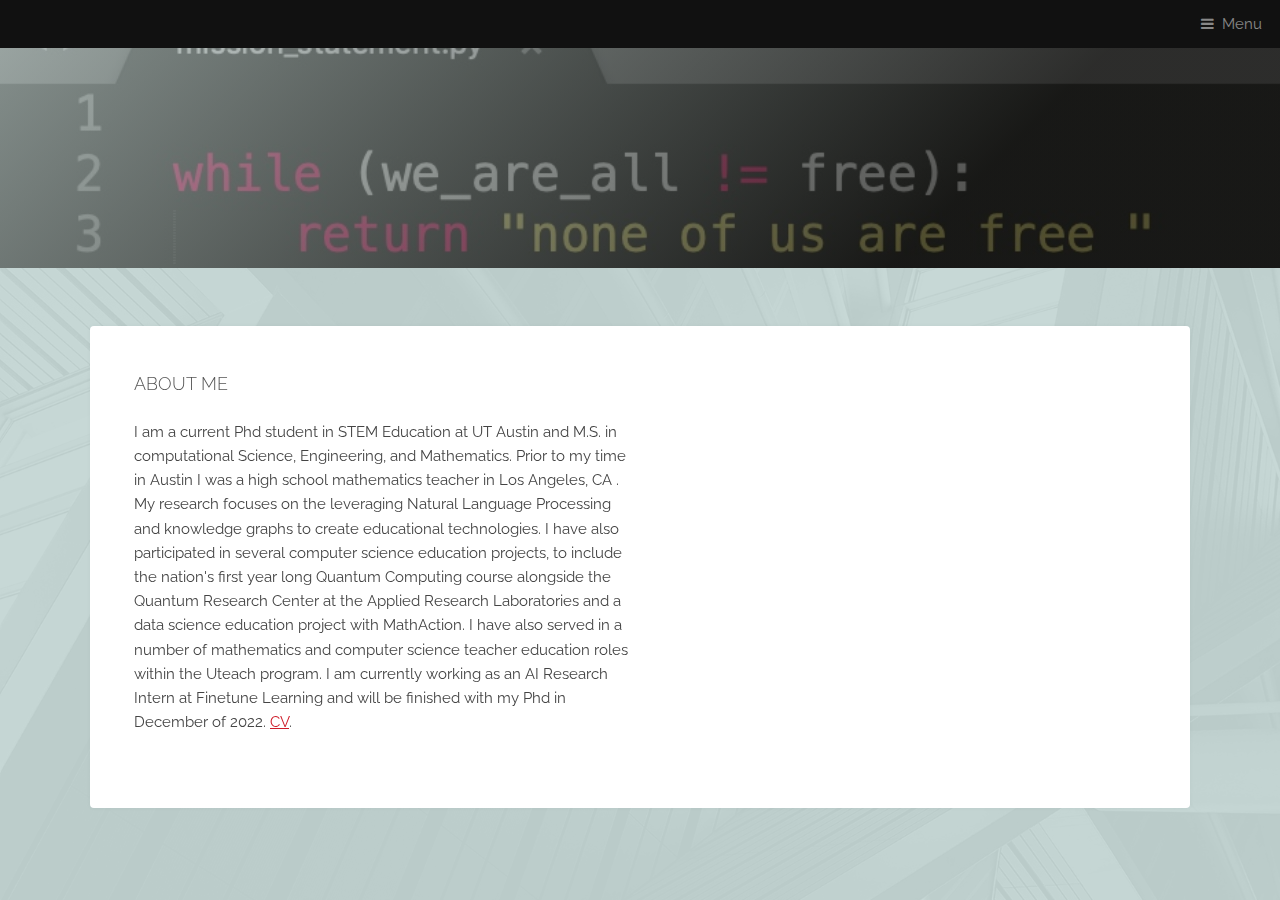
==== commit f9b1a044: "Update aboutme.html" ====
--- a/aboutme.html
+++ b/aboutme.html
@@ -47,11 +47,11 @@
 
 								<!-- Text -->
 									<h3>About Me</h3>
-									<p>I am a current Phd student in STEM Education at UT Austin. Prior to my time in Austin I was a high school mathematics teacher in Los Angeles, CA in Watts and DTLA. My research focuses on the intersection of computing education, community advocacy, and the digital divide. I am currently involved in the creation and implementation of a a high school Quantum Computing course alongside the Quantum Research Center at the Applied Research Laboratories, as well as a number of mathematics and computer science teacher education roles within the Uteach program. Artifacts from these projects can be found within my Github repository. I will be relocating to Los Angeles in 2021, and currently looking for part- time roles in either education or machine learning and data science.
+									<p>I am a current Phd student in STEM Education at UT Austin and M.S. in computational Science, Engineering, and Mathematics. Prior to my time in Austin I was a high school mathematics teacher in Los Angeles, CA . My research focuses on the leveraging Natural Language Processing and knowledge graphs to create educational technologies. I have also participated in several computer science education projects, to include the nation's first year long Quantum Computing course alongside the Quantum Research Center at the Applied Research Laboratories and a data science education project with MathAction. I have also served in a number of mathematics and computer science teacher education roles within the Uteach program. I am currently working as an AI Research Intern at Finetune Learning and will be finished with my Phd in December of 2022.
 
 
 
-									 <a href="https://github.com/joelawalsh01/CV/blob/master/CV(1).pdf">CV</a>.</p>
+									 <a href="https://github.com/joelawalsh01/CV">CV</a>.</p>
 									
 
 		<!-- Scripts -->
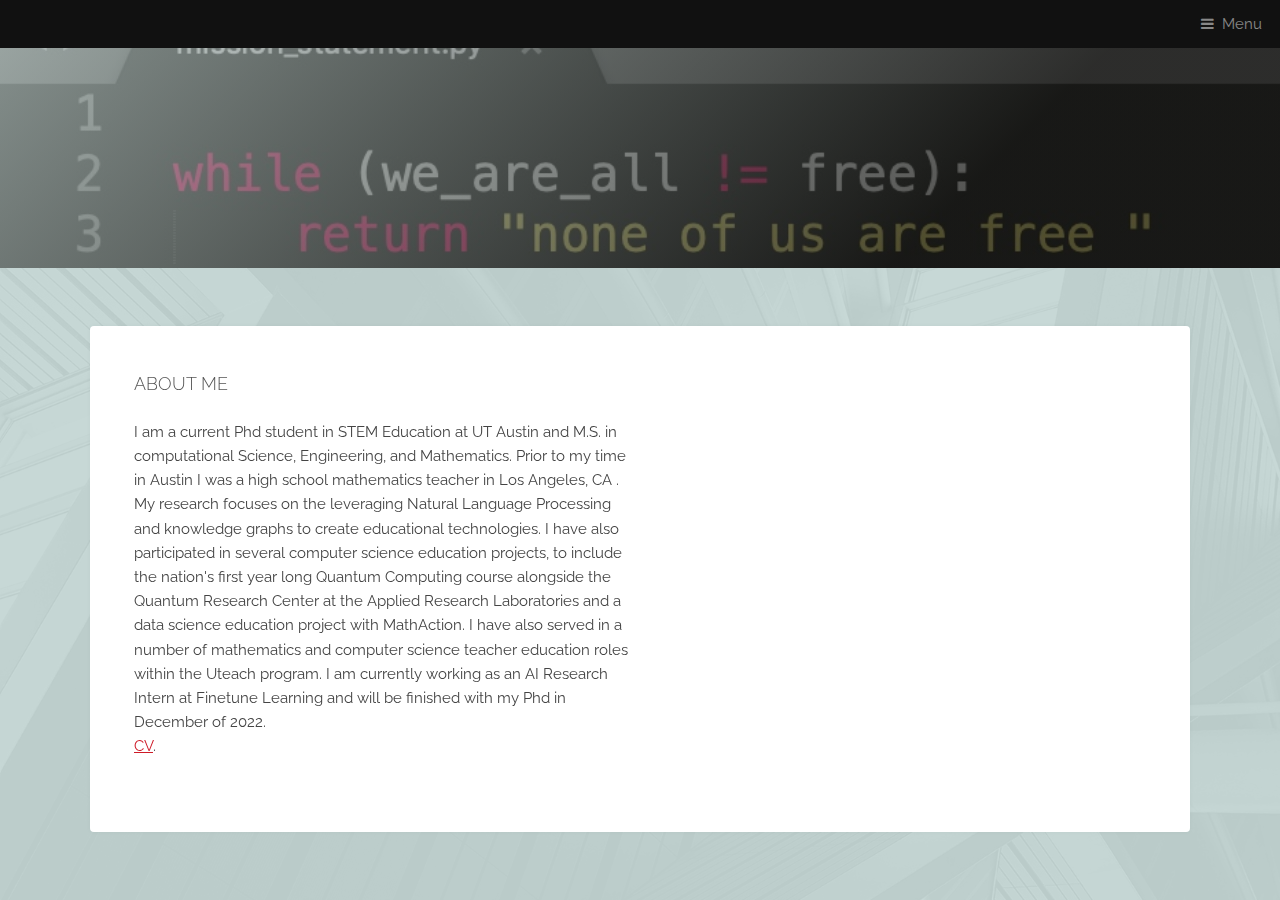
==== commit 4176a136: "Update aboutme.html" ====
--- a/aboutme.html
+++ b/aboutme.html
@@ -49,7 +49,7 @@
 									<h3>About Me</h3>
 									<p>I am a current Phd student in STEM Education at UT Austin and M.S. in computational Science, Engineering, and Mathematics. Prior to my time in Austin I was a high school mathematics teacher in Los Angeles, CA . My research focuses on the leveraging Natural Language Processing and knowledge graphs to create educational technologies. I have also participated in several computer science education projects, to include the nation's first year long Quantum Computing course alongside the Quantum Research Center at the Applied Research Laboratories and a data science education project with MathAction. I have also served in a number of mathematics and computer science teacher education roles within the Uteach program. I am currently working as an AI Research Intern at Finetune Learning and will be finished with my Phd in December of 2022.
 
-
+									<br> 
 
 									 <a href="https://github.com/joelawalsh01/CV">CV</a>.</p>
 									
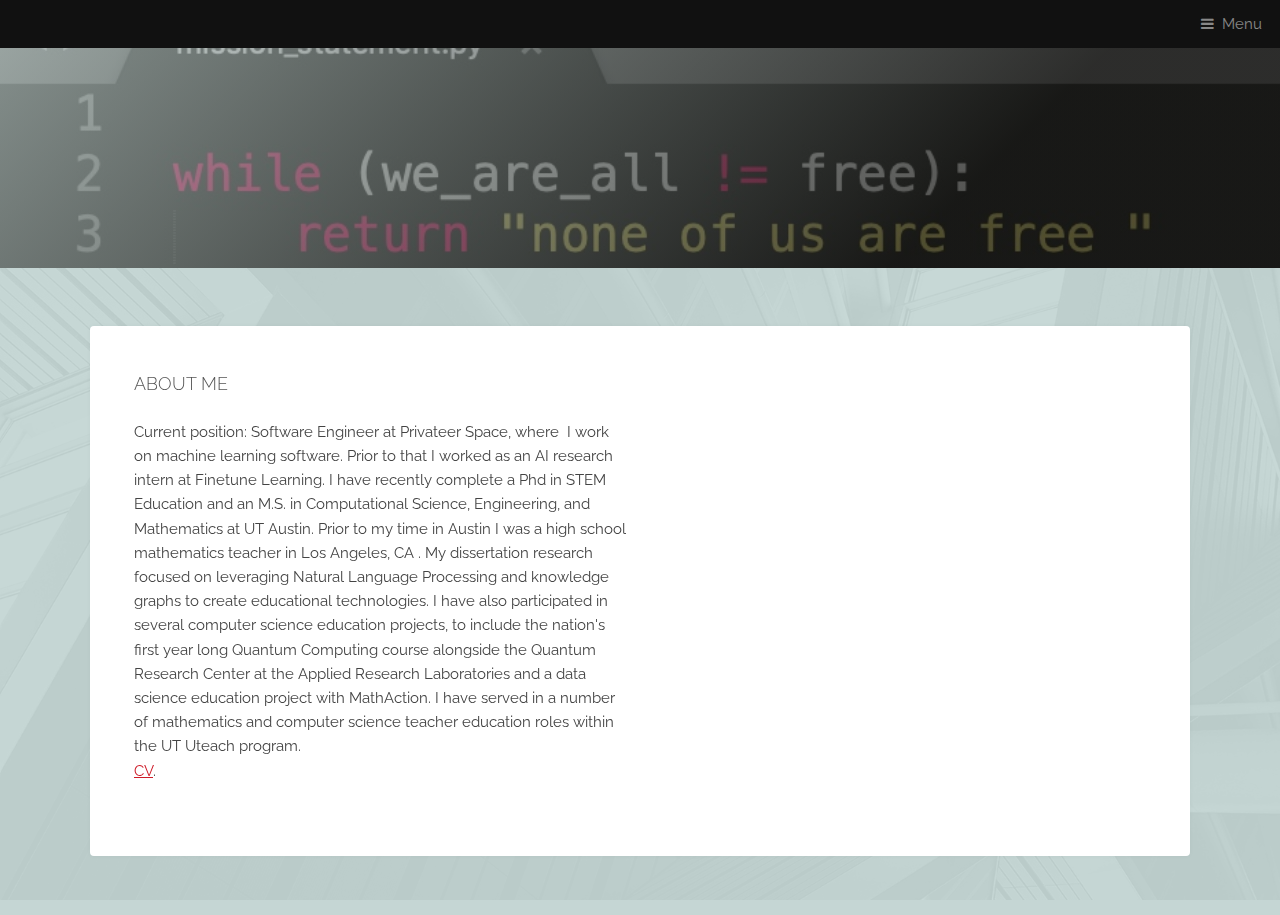
==== commit 4a70198e: "Update aboutme.html" ====
--- a/aboutme.html
+++ b/aboutme.html
@@ -47,7 +47,10 @@
 
 								<!-- Text -->
 									<h3>About Me</h3>
-									<p>I am a current Phd student in STEM Education at UT Austin and M.S. in computational Science, Engineering, and Mathematics. Prior to my time in Austin I was a high school mathematics teacher in Los Angeles, CA . My research focuses on the leveraging Natural Language Processing and knowledge graphs to create educational technologies. I have also participated in several computer science education projects, to include the nation's first year long Quantum Computing course alongside the Quantum Research Center at the Applied Research Laboratories and a data science education project with MathAction. I have also served in a number of mathematics and computer science teacher education roles within the Uteach program. I am currently working as an AI Research Intern at Finetune Learning and will be finished with my Phd in December of 2022.
+									<p>Current position: Software Engineer at <a href="https://mission.privateer.com//">Privateer Space</a>, where  +I work on machine learning software. Prior to that I worked as an AI research intern at Finetune Learning. I have recently complete a Phd in STEM Education and an M.S. in Computational Science, Engineering, and Mathematics at UT Austin. 
+ Prior to my time in Austin I was a high school mathematics teacher in Los Angeles, CA . 
+My dissertation research focused on leveraging Natural Language Processing and knowledge graphs to create educational technologies. I have also participated in several computer science education projects, to include the nation's first year long Quantum Computing course alongside the Quantum Research Center at the Applied Research Laboratories and a data science education project with MathAction. I have served in a number of mathematics and computer science teacher education roles within the UT Uteach program.
 
 									<br> 
 
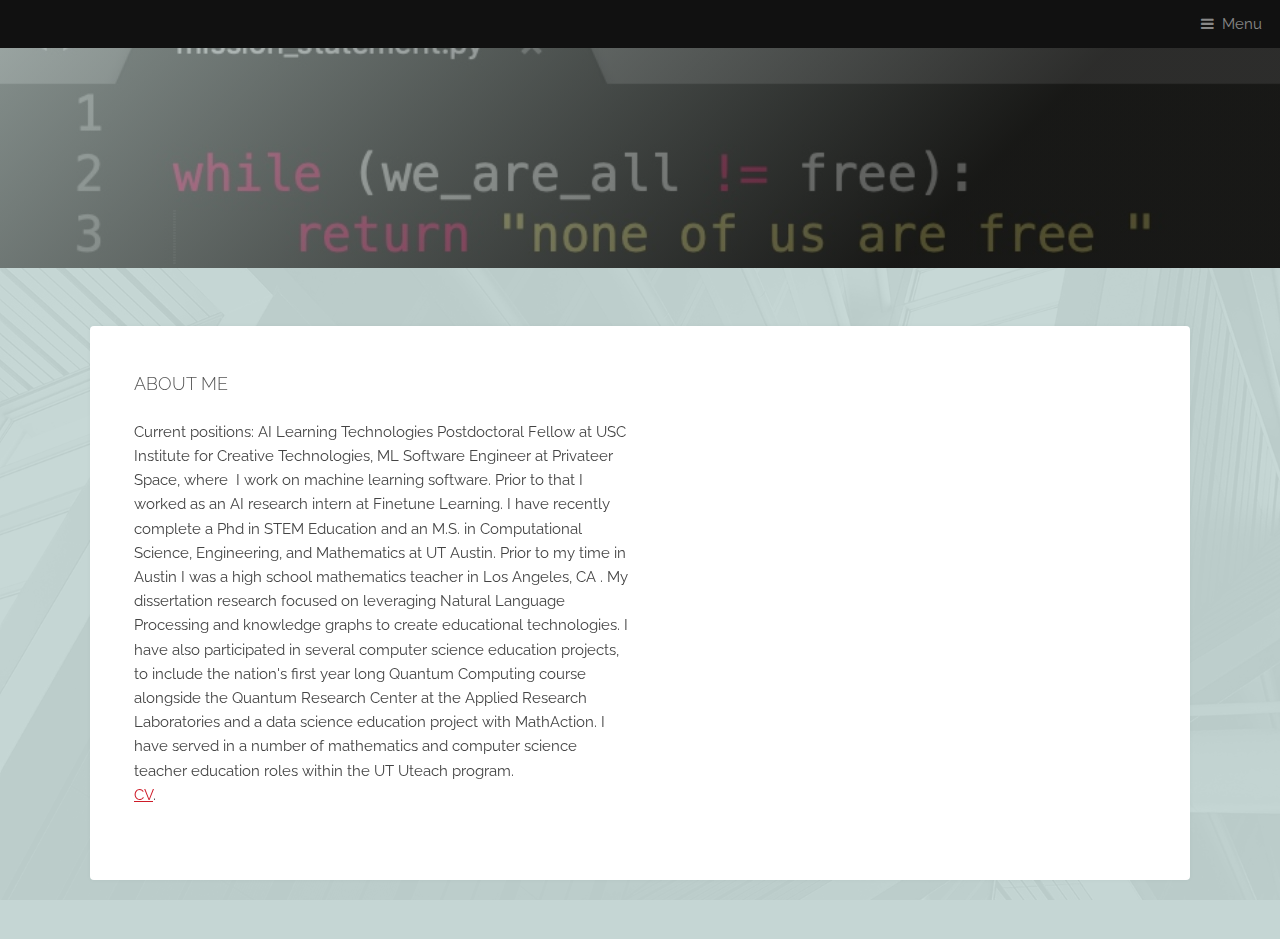
==== commit a007e299: "Update aboutme.html" ====
--- a/aboutme.html
+++ b/aboutme.html
@@ -47,7 +47,7 @@
 
 								<!-- Text -->
 									<h3>About Me</h3>
-									<p>Current position: Software Engineer at <a href="https://mission.privateer.com//">Privateer Space</a>, where  +									<p>Current positions: AI Learning Technologies Postdoctoral Fellow at USC Institute for Creative Technologies, ML Software Engineer at <a href="https://mission.privateer.com//">Privateer Space</a>, where   I work on machine learning software. Prior to that I worked as an AI research intern at Finetune Learning. I have recently complete a Phd in STEM Education and an M.S. in Computational Science, Engineering, and Mathematics at UT Austin. 
  Prior to my time in Austin I was a high school mathematics teacher in Los Angeles, CA . 
 My dissertation research focused on leveraging Natural Language Processing and knowledge graphs to create educational technologies. I have also participated in several computer science education projects, to include the nation's first year long Quantum Computing course alongside the Quantum Research Center at the Applied Research Laboratories and a data science education project with MathAction. I have served in a number of mathematics and computer science teacher education roles within the UT Uteach program.
